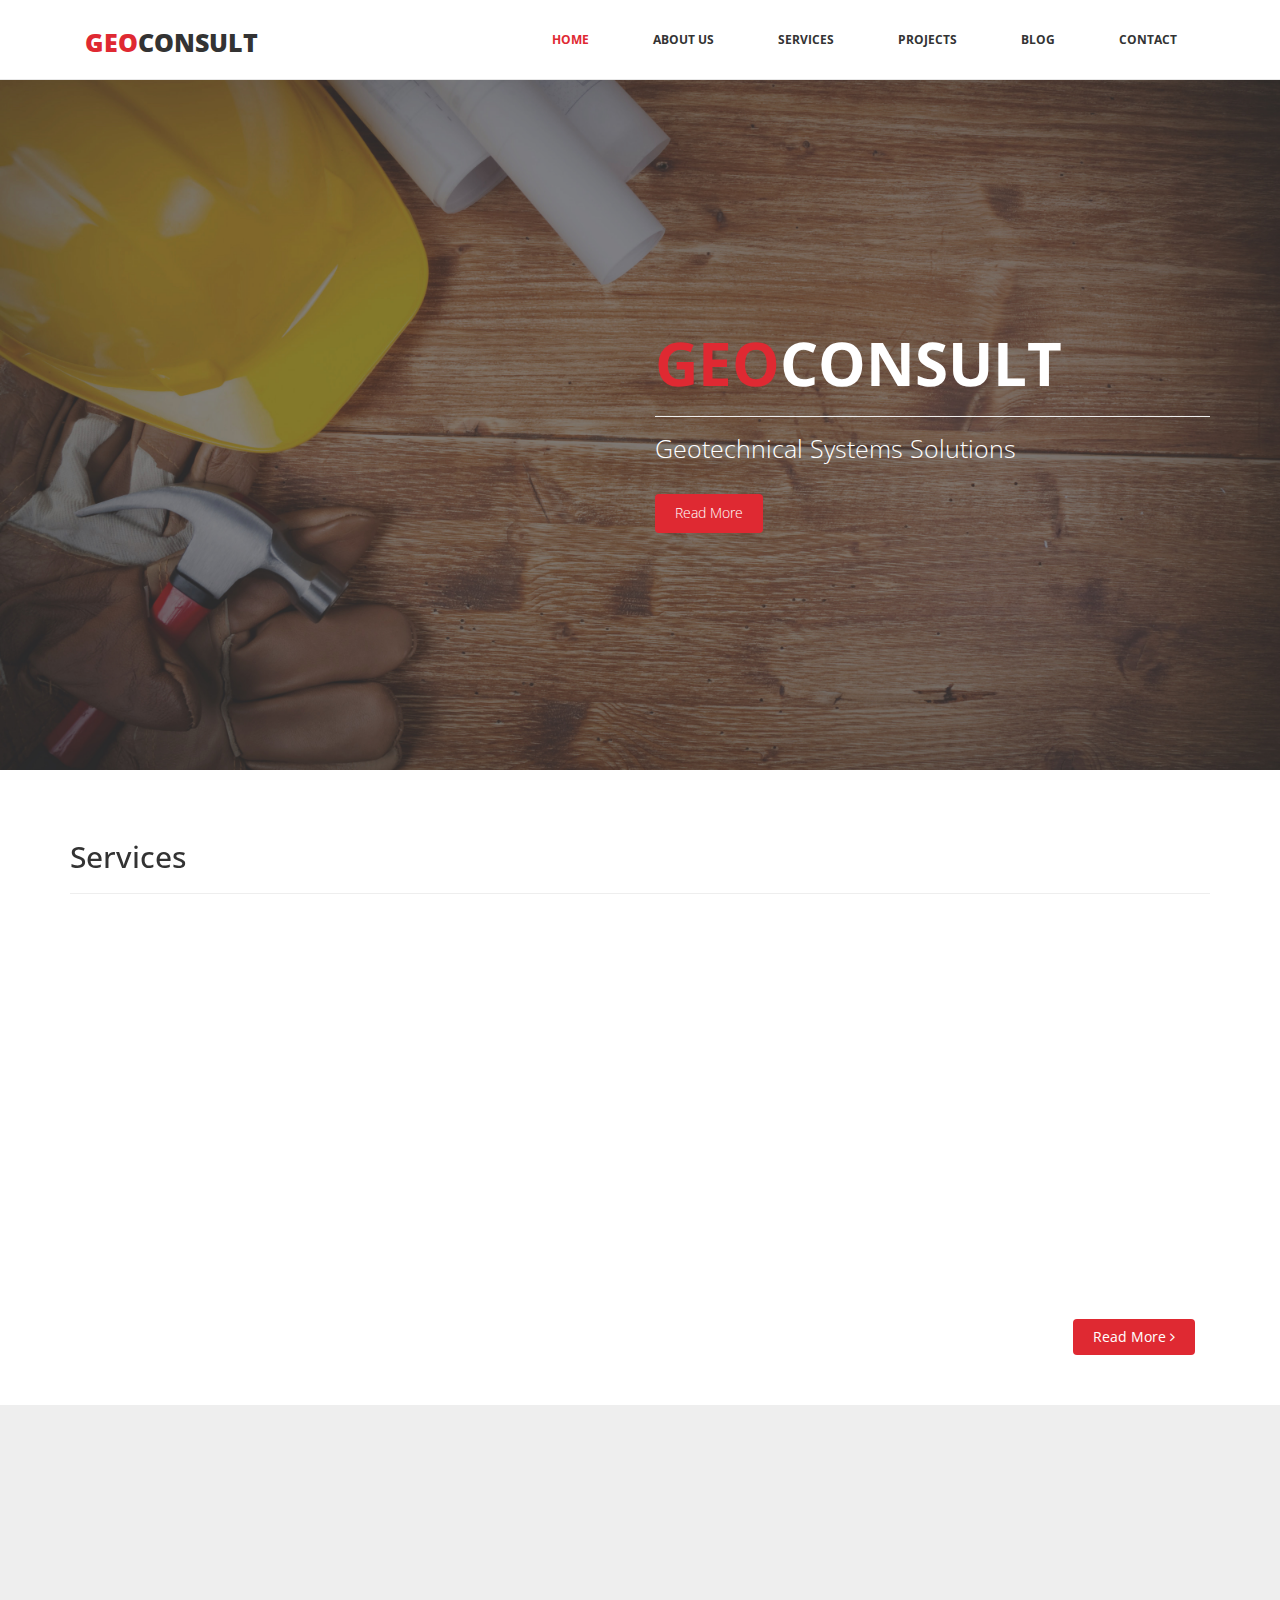
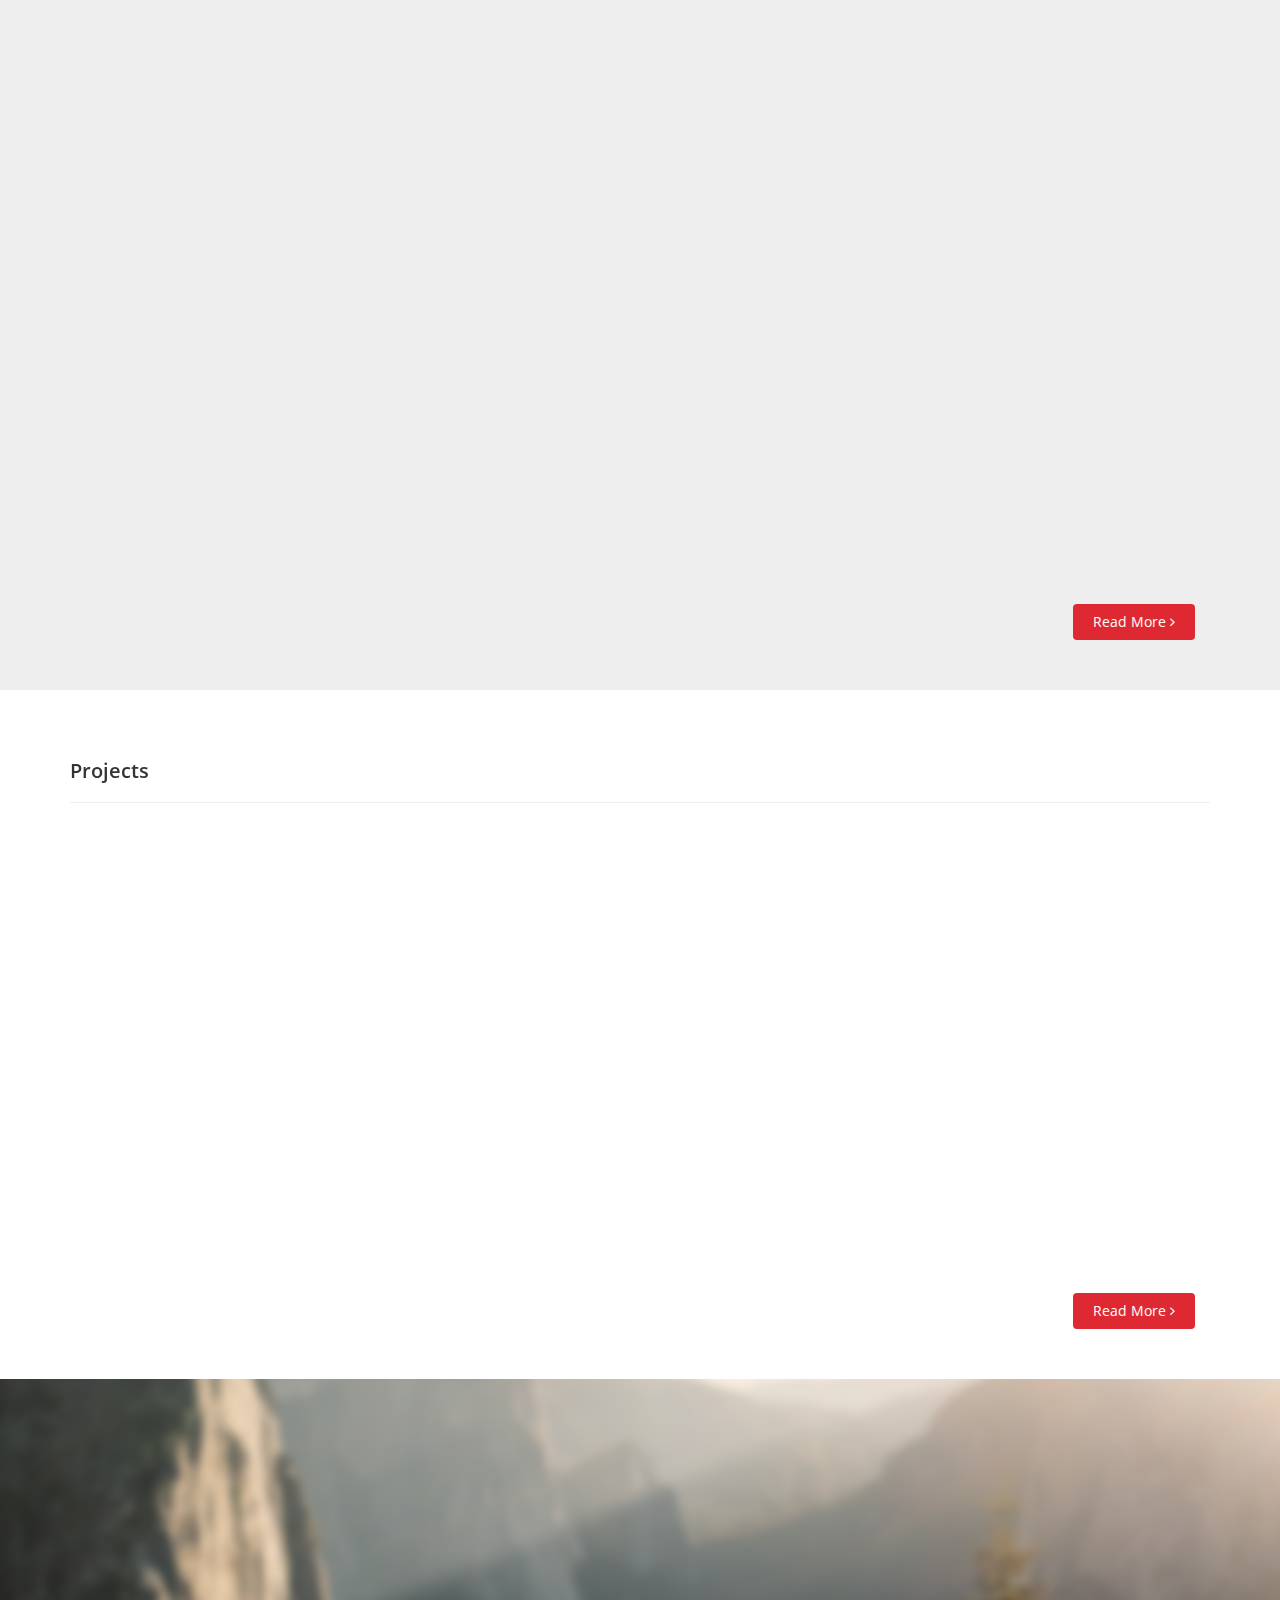
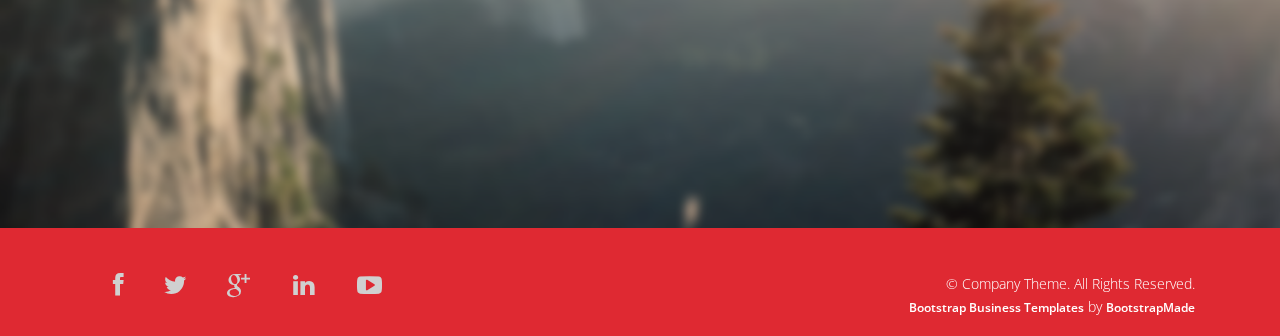
==== index.html @ 0dc8c07f "First Commit." ====
<!DOCTYPE html>
<html lang="en">

<head>
    <meta charset="utf-8">
    <meta http-equiv="X-UA-Compatible" content="IE=edge">
    <meta name="viewport" content="width=device-width, initial-scale=1">
    <title>Geo Consult</title>

    <!-- Bootstrap -->
    <link href="css/bootstrap.min.css" rel="stylesheet">
    <link rel="stylesheet" href="css/font-awesome.min.css">
    <link rel="stylesheet" href="css/animate.css">
    <link href="css/prettyPhoto.css" rel="stylesheet">
    <link href="css/style.css" rel="stylesheet"/>
    <!-- =======================================================
      Theme Name: Geo Consult
      Theme URL: https://bootstrapmade.com/company-free-html-bootstrap-template/
      Author: BootstrapMade and Cfboy
      Author URL: https://bootstrapmade.com
    ======================================================= -->
</head>

<body>
<header>
    <nav class="navbar navbar-default navbar-fixed-top" role="navigation">
        <div class="navigation">
            <div class="container">
                <div class="navbar-header">
                    <button type="button" class="navbar-toggle collapsed" data-toggle="collapse"
                            data-target=".navbar-collapse.collapse">
                        <span class="sr-only">Toggle navigation</span>
                        <span class="icon-bar"></span>
                        <span class="icon-bar"></span>
                        <span class="icon-bar"></span>
                    </button>
                    <div class="navbar-brand">
                        <a href="index.html"><h1><span>GEO</span>CONSULT</h1></a>
                    </div>
                </div>

                <div class="navbar-collapse collapse">
                    <div class="menu">
                        <ul class="nav nav-tabs" role="tablist">
                            <li role="presentation"><a href="index.html" class="active">Home</a></li>
                            <li role="presentation"><a href="about.html">About Us</a></li>
                            <li role="presentation"><a href="services.html">Services</a></li>
                            <li role="presentation"><a href="portfolio.html">Projects</a></li>
                            <li role="presentation"><a href="blog.html">Blog</a></li>
                            <li role="presentation"><a href="contact.html">Contact</a></li>
                        </ul>
                    </div>
                </div>
            </div>
        </div>
    </nav>
</header>

<section id="main-slider" class="no-margin">
    <div class="carousel slide">
        <div class="carousel-inner">
            <!--<div class="item active" style="background-image: url(images/slider/bg1.jpg)">-->
            <div class="item active" style="background-image: url(images/geoConsult/slider/constructionTable.jpg)">
                <div class="container">
                    <div class="row slide-margin">

                        <!--<div class="col-sm-6 hidden-xs animation animated-item-4">-->
                        <!--<div class="slider-img">-->
                        <!--<img src="images/slider/img3.png" class="img-responsive">-->
                        <!--</div>-->
                        <!--</div>-->
                        <div class="col-sm-offset-6 col-sm-6">
                            <div class="carousel-content">
                                <h2 class="animation animated-item-1"><span>GEO</span>CONSULT</h2>
                                <hr>
                                <p class="animation animated-item-2">Geotechnical Systems Solutions</p>
                                <a class="btn-slide animation animated-item-3 right" href="about.html">Read More</a>
                            </div>
                        </div>


                    </div>
                </div>
            </div>
            <!--/.item-->
        </div>
        <!--/.carousel-inner-->
    </div>
    <!--/.carousel-->
</section>
<!--/#main-slider-->

<div class="feature">
    <div class="container">
        <h2>Services</h2>
        <div class="text-center">
            <hr>
            <div class="col-md-3">
                <div class="hi-icon-wrap hi-icon-effect wow fadeInDown" data-wow-duration="1000ms"
                     data-wow-delay="300ms">
                    <i class="fa fa-briefcase"></i>
                    <h2>Project Management</h2>
                    <p>Quisque eu ante at tortor imperdiet gravida nec sed turpis phasellus.</p>
                </div>
            </div>
            <div class="col-md-3">
                <div class="hi-icon-wrap hi-icon-effect wow fadeInDown" data-wow-duration="1000ms"
                     data-wow-delay="600ms">
                    <i class="fa fa-laptop"></i>
                    <h2>Engineering Solutions</h2>
                    <p>Quisque eu ante at tortor imperdiet gravida nec sed turpis phasellus.</p>
                </div>
            </div>
            <div class="col-md-3">
                <div class="hi-icon-wrap hi-icon-effect wow fadeInDown" data-wow-duration="1000ms"
                     data-wow-delay="900ms">
                    <i class="fa fa-building-o"></i>
                    <h2>Field Testing</h2>
                    <p>Quisque eu ante at tortor imperdiet gravida nec sed turpis phasellus.</p>
                </div>
            </div>
            <div class="col-md-3">
                <div class="hi-icon-wrap hi-icon-effect wow fadeInDown" data-wow-duration="1000ms"
                     data-wow-delay="1200ms">
                    <i class="fa fa-flask"></i>
                    <h2>Laboratory</h2>
                    <p>Quisque eu ante at tortor imperdiet gravida nec sed turpis phasellus.</p>
                </div>
            </div>
        </div>
        <div class="text-right">
            <div class="col-md-offset-9 col-md-3">
                <a class="btn btn-primary btn-slide animation animated-item-3" href="services.html">Read More <i
                        class="fa fa-angle-right"></i></a>
            </div>
        </div>

    </div>
</div>

<div class="about">
    <div class="container">
        <div class="col-md-12 wow fadeInDown" data-wow-duration="1000ms" data-wow-delay="300ms">
            <h2>About us</h2>
            <img src="images/geoConsult/aboutUs.jpg" class="img-responsive"/>
            <p>GeoConsult, founded in 1981, provides designs and solutions to engineering problems within our areas of
                expertise,
                all related to infrastructure, geotechnical and geoenvironmental engineering. A major portion of our
                work has been conducted for contractors and developers, with extensive work for leading engineering and
                architectural firms. GeoConsult has performed work in Puerto Rico, Cuba, Haiti, Dominican republic,
                United States and British Virgin Islands, Barbados, Honduras, and the Republic of Niger, Africa.
            </p>
            <p>Our services have included geotechnical engineering desing and exploration, and infrastructure design.
                GeoConsult's approach to management of successful projects is shown by our commitment to the peer-review
                process, starting in 1984. We hope we can be part of your future successful design teams.</p>
        </div>

        <!--<div class="col-md-6 wow fadeInDown" data-wow-duration="1000ms" data-wow-delay="600ms">-->
        <!--<h2>Template built with Twitter Bootstrap</h2>-->
        <!--<p>Lorem ipsum dolor sit amet, consectetur adipiscing elit. Phasellus interdum erat libero, pulvinar-->
        <!--tincidunt leo consectetur eget. Curabitur lacinia pellentesque libero, pulvinar tincidunt leo-->
        <!--consectetur eget. Curabitur lacinia pellentesque libero,-->
        <!--pulvinar tincidunt leo consectetur eget. Curabitur lacinia pellentesque-->
        <!--<p>Lorem ipsum dolor sit amet, consectetur adipiscing elit. Phasellus interdum erat libero, pulvinar-->
        <!--tincidunt leo consectetur eget. Curabitur lacinia pellentesque libero, pulvinar tincidunt leo-->
        <!--consectetur eget. Curabitur lacinia pellentesque-->
        <!--libero, pulvinar tincidunt leo consectetur eget. Curabitur lacinia pellentesque-->
        <!--</p>-->
        <!--<p>Lorem ipsum dolor sit amet, consectetur adipiscing elit. Phasellus interdum erat libero, pulvinar-->
        <!--tincidunt leo consectetur eget. Curabitur lacinia pellentesque libero, pulvinar tincidunt leo-->
        <!--consectetur eget. Curabitur lacinia pellentesque-->
        <!--libero, pulvinar tincidunt leo consectetur eget. Curabitur lacinia pellentesque </p>-->
        <!--</div>-->
        <div class="text-right">
            <div class="col-md-offset-9 col-md-3">
                <a class="btn btn-primary btn-slide animation animated-item-3" href="about.html">Read More <i
                        class="fa fa-angle-right"></i></a>
            </div>
        </div>
    </div>
</div>

<div class="lates">
    <div class="container">

        <h2>Projects</h2>
        <hr>
        <div class="col-md-4 wow fadeInDown" data-wow-duration="1000ms" data-wow-delay="300ms">
            <img src="images/geoConsult/projects/damPicture.png" class="img-responsive"/>
            <h3>Dams</h3>
            <p><span class="year">2005-2007</span>: Investigation, design, and engineering and quality assurance services
                during construction for Rio Blanco Offstream Dam (Fill volume: 1.3Mm³)

            </p>
        </div>

        <div class="col-md-4 wow fadeInDown" data-wow-duration="1000ms" data-wow-delay="600ms">
            <img src="images/geoConsult/projects/depFoundations.png" class="img-responsive"/>
            <h3>Deep Foundations</h3>
            <p><span class="year">2002</span>: View of 60-inch drilled shafts tested to 3,200 kips with Osterberg
                cells for 2,250 kips of ultimate load. L=100 feet.

            </p>
        </div>

        <div class="col-md-4 wow fadeInDown" data-wow-duration="1000ms" data-wow-delay="900ms">
            <img src="images/geoConsult/projects/shallowFoundations.png" class="img-responsive"/>
            <h3>Shallow Foundations</h3>
            <p><span class="year">1995-1996</span>: Western Plaza, Mayaguez, Puerto Rico:
                Prefabricated vertical drains into 80' of compressible soils and horizontal drains under 15'
                permanent fill plus 15' surcharge, settlements on the order of 6 feet.

            </p>
        </div>
        <div class="text-right">
            <div class="col-md-offset-9 col-md-3">
                <a class="btn btn-primary btn-slide animation animated-item-3" href="portfolio.html">Read More <i
                        class="fa fa-angle-right"></i></a>
            </div>
        </div>
    </div>
</div>

<section id="partner">
    <div class="container">
        <div class="center wow fadeInDown">
            <h2>Our Partners</h2>
            <p>Lorem ipsum dolor sit amet, consectetur adipisicing elit, sed do eiusmod tempor incididunt ut <br> et
                dolore magna aliqua. Ut enim ad minim veniam</p>
        </div>

        <div class="partners">
            <ul>
                <li><a href="#"><img class="img-responsive wow fadeInDown" data-wow-duration="1000ms"
                                     data-wow-delay="300ms" src="images/partners/partner1.png"></a></li>
                <li><a href="#"><img class="img-responsive wow fadeInDown" data-wow-duration="1000ms"
                                     data-wow-delay="600ms" src="images/partners/partner2.png"></a></li>
                <li><a href="#"><img class="img-responsive wow fadeInDown" data-wow-duration="1000ms"
                                     data-wow-delay="900ms" src="images/partners/partner3.png"></a></li>
                <li><a href="#"><img class="img-responsive wow fadeInDown" data-wow-duration="1000ms"
                                     data-wow-delay="1200ms" src="images/partners/partner4.png"></a></li>
                <li><a href="#"><img class="img-responsive wow fadeInDown" data-wow-duration="1000ms"
                                     data-wow-delay="1500ms" src="images/partners/partner5.png"></a></li>
            </ul>
        </div>
    </div>
    <!--/.container-->
</section>
<!--/#partner-->

<!--<section id="conatcat-info">-->
    <!--<div class="container">-->
        <!--<div class="row">-->
            <!--<div class="col-sm-8">-->
                <!--<div class="media contact-info wow fadeInDown" data-wow-duration="1000ms" data-wow-delay="600ms">-->
                    <!--<div class="pull-left">-->
                        <!--<i class="fa fa-phone"></i>-->
                    <!--</div>-->
                    <!--<div class="media-body">-->
                        <!--<h2>Have a question or need a custom quote?</h2>-->
                        <!--<p>GEOCONSULT. Urb. Ind. Monterrey, Lote # 6. Puerto Nuevo, San Juan, Puerto Rico 00920.-->
                            <!--P.O. Box 362040. San Juan, Puerto Rico 00936-2040. Tels. (787) 783-3585. (787) 505-3145.-->
                            <!--(787) 397-3749. Fax: (787) 793-0410. E-mail:-->
                            <!--<a href="mailto:info@geoconsult.us" type="mail"> info@geoconsult.us</a></p>-->
                    <!--</div>-->
                <!--</div>-->
            <!--</div>-->
        <!--</div>-->
    <!--</div>-->
    <!--&lt;!&ndash;/.container&ndash;&gt;-->
<!--</section>-->
<!--/#conatcat-info-->
<footer>
    <div class="footer">
        <div class="container">
            <div class="social-icon">
                <div class="col-md-4">
                    <ul class="social-network">
                        <li><a href="#" class="fb tool-tip" title="Facebook"><i class="fa fa-facebook"></i></a></li>
                        <li><a href="#" class="twitter tool-tip" title="Twitter"><i class="fa fa-twitter"></i></a></li>
                        <li><a href="#" class="gplus tool-tip" title="Google Plus"><i class="fa fa-google-plus"></i></a>
                        </li>
                        <li><a href="#" class="linkedin tool-tip" title="Linkedin"><i class="fa fa-linkedin"></i></a>
                        </li>
                        <li><a href="#" class="ytube tool-tip" title="You Tube"><i class="fa fa-youtube-play"></i></a>
                        </li>
                    </ul>
                </div>
            </div>

            <div class="col-md-4 col-md-offset-4">
                <div class="copyright">
                    &copy; Company Theme. All Rights Reserved.
                    <div class="credits">
                        <!--
                          All the links in the footer should remain intact.
                          You can delete the links only if you purchased the pro version.
                          Licensing information: https://bootstrapmade.com/license/
                          Purchase the pro version with working PHP/AJAX contact form: https://bootstrapmade.com/buy/?theme=Company
                        -->
                        <a href="https://bootstrapmade.com/bootstrap-business-templates/">Bootstrap Business
                            Templates</a> by <a href="https://bootstrapmade.com/">BootstrapMade</a>
                    </div>
                </div>
            </div>
        </div>

        <div class="pull-right">
            <a href="#home" class="scrollup"><i class="fa fa-angle-up fa-3x"></i></a>
        </div>
    </div>
</footer>

<!-- jQuery (necessary for Bootstrap's JavaScript plugins) -->
<script src="js/jquery-2.1.1.min.js"></script>
<!-- Include all compiled plugins (below), or include individual files as needed -->
<script src="js/bootstrap.min.js"></script>
<script src="js/jquery.prettyPhoto.js"></script>
<script src="js/jquery.isotope.min.js"></script>
<script src="js/wow.min.js"></script>
<script src="js/functions.js"></script>

</body>

</html>
---- css/prettyPhoto.css ----
div.pp_default .pp_top,div.pp_default .pp_top .pp_middle,div.pp_default .pp_top .pp_left,div.pp_default .pp_top .pp_right,div.pp_default .pp_bottom,div.pp_default .pp_bottom .pp_left,div.pp_default .pp_bottom .pp_middle,div.pp_default .pp_bottom .pp_right{height:13px}
div.pp_default .pp_top .pp_left{background:url(../images/prettyPhoto/default/sprite.png) -78px -93px no-repeat}
div.pp_default .pp_top .pp_middle{background:url(../images/prettyPhoto/default/sprite_x.png) top left repeat-x}
div.pp_default .pp_top .pp_right{background:url(../images/prettyPhoto/default/sprite.png) -112px -93px no-repeat}
div.pp_default .pp_content .ppt{color:#f8f8f8}
div.pp_default .pp_content_container .pp_left{background:url(../images/prettyPhoto/default/sprite_y.png) -7px 0 repeat-y;padding-left:13px}
div.pp_default .pp_content_container .pp_right{background:url(../images/prettyPhoto/default/sprite_y.png) top right repeat-y;padding-right:13px}
div.pp_default .pp_next:hover{background:url(../images/prettyPhoto/default/sprite_next.png) center right no-repeat;cursor:pointer}
div.pp_default .pp_previous:hover{background:url(../images/prettyPhoto/default/sprite_prev.png) center left no-repeat;cursor:pointer}
div.pp_default .pp_expand{background:url(../images/prettyPhoto/default/sprite.png) 0 -29px no-repeat;cursor:pointer;width:28px;height:28px}
div.pp_default .pp_expand:hover{background:url(../images/prettyPhoto/default/sprite.png) 0 -56px no-repeat;cursor:pointer}
div.pp_default .pp_contract{background:url(../images/prettyPhoto/default/sprite.png) 0 -84px no-repeat;cursor:pointer;width:28px;height:28px}
div.pp_default .pp_contract:hover{background:url(../images/prettyPhoto/default/sprite.png) 0 -113px no-repeat;cursor:pointer}
div.pp_default .pp_close{width:30px;height:30px;background:url(../images/prettyPhoto/default/sprite.png) 2px 1px no-repeat;cursor:pointer}
div.pp_default .pp_gallery ul li a{background:url(../images/prettyPhoto/default/default_thumb.png) center center #f8f8f8;border:1px solid #aaa}
div.pp_default .pp_social{margin-top:7px}
div.pp_default .pp_gallery a.pp_arrow_previous,div.pp_default .pp_gallery a.pp_arrow_next{position:static;left:auto}
div.pp_default .pp_nav .pp_play,div.pp_default .pp_nav .pp_pause{background:url(../images/prettyPhoto/default/sprite.png) -51px 1px no-repeat;height:30px;width:30px}
div.pp_default .pp_nav .pp_pause{background-position:-51px -29px}
div.pp_default a.pp_arrow_previous,div.pp_default a.pp_arrow_next{background:url(../images/prettyPhoto/default/sprite.png) -31px -3px no-repeat;height:20px;width:20px;margin:4px 0 0}
div.pp_default a.pp_arrow_next{left:52px;background-position:-82px -3px}
div.pp_default .pp_content_container .pp_details{margin-top:5px}
div.pp_default .pp_nav{clear:none;height:30px;width:110px;position:relative}
div.pp_default .pp_nav .currentTextHolder{font-family:Georgia;font-style:italic;color:#999;font-size:11px;left:75px;line-height:25px;position:absolute;top:2px;margin:0;padding:0 0 0 10px}
div.pp_default .pp_close:hover,div.pp_default .pp_nav .pp_play:hover,div.pp_default .pp_nav .pp_pause:hover,div.pp_default .pp_arrow_next:hover,div.pp_default .pp_arrow_previous:hover{opacity:0.7}
div.pp_default .pp_description{font-size:11px;font-weight:700;line-height:14px;margin:5px 50px 5px 0}
div.pp_default .pp_bottom .pp_left{background:url(../images/prettyPhoto/default/sprite.png) -78px -127px no-repeat}
div.pp_default .pp_bottom .pp_middle{background:url(../images/prettyPhoto/default/sprite_x.png) bottom left repeat-x}
div.pp_default .pp_bottom .pp_right{background:url(../images/prettyPhoto/default/sprite.png) -112px -127px no-repeat}
div.pp_default .pp_loaderIcon{background:url(../images/prettyPhoto/default/loader.gif) center center no-repeat}
div.light_rounded .pp_top .pp_left{background:url(../images/prettyPhoto/light_rounded/sprite.png) -88px -53px no-repeat}
div.light_rounded .pp_top .pp_right{background:url(../images/prettyPhoto/light_rounded/sprite.png) -110px -53px no-repeat}
div.light_rounded .pp_next:hover{background:url(../images/prettyPhoto/light_rounded/btnNext.png) center right no-repeat;cursor:pointer}
div.light_rounded .pp_previous:hover{background:url(../images/prettyPhoto/light_rounded/btnPrevious.png) center left no-repeat;cursor:pointer}
div.light_rounded .pp_expand{background:url(../images/prettyPhoto/light_rounded/sprite.png) -31px -26px no-repeat;cursor:pointer}
div.light_rounded .pp_expand:hover{background:url(../images/prettyPhoto/light_rounded/sprite.png) -31px -47px no-repeat;cursor:pointer}
div.light_rounded .pp_contract{background:url(../images/prettyPhoto/light_rounded/sprite.png) 0 -26px no-repeat;cursor:pointer}
div.light_rounded .pp_contract:hover{background:url(../images/prettyPhoto/light_rounded/sprite.png) 0 -47px no-repeat;cursor:pointer}
div.light_rounded .pp_close{width:75px;height:22px;background:url(../images/prettyPhoto/light_rounded/sprite.png) -1px -1px no-repeat;cursor:pointer}
div.light_rounded .pp_nav .pp_play{background:url(../images/prettyPhoto/light_rounded/sprite.png) -1px -100px no-repeat;height:15px;width:14px}
div.light_rounded .pp_nav .pp_pause{background:url(../images/prettyPhoto/light_rounded/sprite.png) -24px -100px no-repeat;height:15px;width:14px}
div.light_rounded .pp_arrow_previous{background:url(../images/prettyPhoto/light_rounded/sprite.png) 0 -71px no-repeat}
div.light_rounded .pp_arrow_next{background:url(../images/prettyPhoto/light_rounded/sprite.png) -22px -71px no-repeat}
div.light_rounded .pp_bottom .pp_left{background:url(../images/prettyPhoto/light_rounded/sprite.png) -88px -80px no-repeat}
div.light_rounded .pp_bottom .pp_right{background:url(../images/prettyPhoto/light_rounded/sprite.png) -110px -80px no-repeat}
div.dark_rounded .pp_top .pp_left{background:url(../images/prettyPhoto/dark_rounded/sprite.png) -88px -53px no-repeat}
div.dark_rounded .pp_top .pp_right{background:url(../images/prettyPhoto/dark_rounded/sprite.png) -110px -53px no-repeat}
div.dark_rounded .pp_content_container .pp_left{background:url(../images/prettyPhoto/dark_rounded/contentPattern.png) top left repeat-y}
div.dark_rounded .pp_content_container .pp_right{background:url(../images/prettyPhoto/dark_rounded/contentPattern.png) top right repeat-y}
div.dark_rounded .pp_next:hover{background:url(../images/prettyPhoto/dark_rounded/btnNext.png) center right no-repeat;cursor:pointer}
div.dark_rounded .pp_previous:hover{background:url(../images/prettyPhoto/dark_rounded/btnPrevious.png) center left no-repeat;cursor:pointer}
div.dark_rounded .pp_expand{background:url(../images/prettyPhoto/dark_rounded/sprite.png) -31px -26px no-repeat;cursor:pointer}
div.dark_rounded .pp_expand:hover{background:url(../images/prettyPhoto/dark_rounded/sprite.png) -31px -47px no-repeat;cursor:pointer}
div.dark_rounded .pp_contract{background:url(../images/prettyPhoto/dark_rounded/sprite.png) 0 -26px no-repeat;cursor:pointer}
div.dark_rounded .pp_contract:hover{background:url(../images/prettyPhoto/dark_rounded/sprite.png) 0 -47px no-repeat;cursor:pointer}
div.dark_rounded .pp_close{width:75px;height:22px;background:url(../images/prettyPhoto/dark_rounded/sprite.png) -1px -1px no-repeat;cursor:pointer}
div.dark_rounded .pp_description{margin-right:85px;color:#fff}
div.dark_rounded .pp_nav .pp_play{background:url(../images/prettyPhoto/dark_rounded/sprite.png) -1px -100px no-repeat;height:15px;width:14px}
div.dark_rounded .pp_nav .pp_pause{background:url(../images/prettyPhoto/dark_rounded/sprite.png) -24px -100px no-repeat;height:15px;width:14px}
div.dark_rounded .pp_arrow_previous{background:url(../images/prettyPhoto/dark_rounded/sprite.png) 0 -71px no-repeat}
div.dark_rounded .pp_arrow_next{background:url(../images/prettyPhoto/dark_rounded/sprite.png) -22px -71px no-repeat}
div.dark_rounded .pp_bottom .pp_left{background:url(../images/prettyPhoto/dark_rounded/sprite.png) -88px -80px no-repeat}
div.dark_rounded .pp_bottom .pp_right{background:url(../images/prettyPhoto/dark_rounded/sprite.png) -110px -80px no-repeat}
div.dark_rounded .pp_loaderIcon{background:url(../images/prettyPhoto/dark_rounded/loader.gif) center center no-repeat}
div.dark_square .pp_left,div.dark_square .pp_middle,div.dark_square .pp_right,div.dark_square .pp_content{background:#000}
div.dark_square .pp_description{color:#fff;margin:0 85px 0 0}
div.dark_square .pp_loaderIcon{background:url(../images/prettyPhoto/dark_square/loader.gif) center center no-repeat}
div.dark_square .pp_expand{background:url(../images/prettyPhoto/dark_square/sprite.png) -31px -26px no-repeat;cursor:pointer}
div.dark_square .pp_expand:hover{background:url(../images/prettyPhoto/dark_square/sprite.png) -31px -47px no-repeat;cursor:pointer}
div.dark_square .pp_contract{background:url(../images/prettyPhoto/dark_square/sprite.png) 0 -26px no-repeat;cursor:pointer}
div.dark_square .pp_contract:hover{background:url(../images/prettyPhoto/dark_square/sprite.png) 0 -47px no-repeat;cursor:pointer}
div.dark_square .pp_close{width:75px;height:22px;background:url(../images/prettyPhoto/dark_square/sprite.png) -1px -1px no-repeat;cursor:pointer}
div.dark_square .pp_nav{clear:none}
div.dark_square .pp_nav .pp_play{background:url(../images/prettyPhoto/dark_square/sprite.png) -1px -100px no-repeat;height:15px;width:14px}
div.dark_square .pp_nav .pp_pause{background:url(../images/prettyPhoto/dark_square/sprite.png) -24px -100px no-repeat;height:15px;width:14px}
div.dark_square .pp_arrow_previous{background:url(../images/prettyPhoto/dark_square/sprite.png) 0 -71px no-repeat}
div.dark_square .pp_arrow_next{background:url(../images/prettyPhoto/dark_square/sprite.png) -22px -71px no-repeat}
div.dark_square .pp_next:hover{background:url(../images/prettyPhoto/dark_square/btnNext.png) center right no-repeat;cursor:pointer}
div.dark_square .pp_previous:hover{background:url(../images/prettyPhoto/dark_square/btnPrevious.png) center left no-repeat;cursor:pointer}
div.light_square .pp_expand{background:url(../images/prettyPhoto/light_square/sprite.png) -31px -26px no-repeat;cursor:pointer}
div.light_square .pp_expand:hover{background:url(../images/prettyPhoto/light_square/sprite.png) -31px -47px no-repeat;cursor:pointer}
div.light_square .pp_contract{background:url(../images/prettyPhoto/light_square/sprite.png) 0 -26px no-repeat;cursor:pointer}
div.light_square .pp_contract:hover{background:url(../images/prettyPhoto/light_square/sprite.png) 0 -47px no-repeat;cursor:pointer}
div.light_square .pp_close{width:75px;height:22px;background:url(../images/prettyPhoto/light_square/sprite.png) -1px -1px no-repeat;cursor:pointer}
div.light_square .pp_nav .pp_play{background:url(../images/prettyPhoto/light_square/sprite.png) -1px -100px no-repeat;height:15px;width:14px}
div.light_square .pp_nav .pp_pause{background:url(../images/prettyPhoto/light_square/sprite.png) -24px -100px no-repeat;height:15px;width:14px}
div.light_square .pp_arrow_previous{background:url(../images/prettyPhoto/light_square/sprite.png) 0 -71px no-repeat}
div.light_square .pp_arrow_next{background:url(../images/prettyPhoto/light_square/sprite.png) -22px -71px no-repeat}
div.light_square .pp_next:hover{background:url(../images/prettyPhoto/light_square/btnNext.png) center right no-repeat;cursor:pointer}
div.light_square .pp_previous:hover{background:url(../images/prettyPhoto/light_square/btnPrevious.png) center left no-repeat;cursor:pointer}
div.facebook .pp_top .pp_left{background:url(../images/prettyPhoto/facebook/sprite.png) -88px -53px no-repeat}
div.facebook .pp_top .pp_middle{background:url(../images/prettyPhoto/facebook/contentPatternTop.png) top left repeat-x}
div.facebook .pp_top .pp_right{background:url(../images/prettyPhoto/facebook/sprite.png) -110px -53px no-repeat}
div.facebook .pp_content_container .pp_left{background:url(../images/prettyPhoto/facebook/contentPatternLeft.png) top left repeat-y}
div.facebook .pp_content_container .pp_right{background:url(../images/prettyPhoto/facebook/contentPatternRight.png) top right repeat-y}
div.facebook .pp_expand{background:url(../images/prettyPhoto/facebook/sprite.png) -31px -26px no-repeat;cursor:pointer}
div.facebook .pp_expand:hover{background:url(../images/prettyPhoto/facebook/sprite.png) -31px -47px no-repeat;cursor:pointer}
div.facebook .pp_contract{background:url(../images/prettyPhoto/facebook/sprite.png) 0 -26px no-repeat;cursor:pointer}
div.facebook .pp_contract:hover{background:url(../images/prettyPhoto/facebook/sprite.png) 0 -47px no-repeat;cursor:pointer}
div.facebook .pp_close{width:22px;height:22px;background:url(../images/prettyPhoto/facebook/sprite.png) -1px -1px no-repeat;cursor:pointer}
div.facebook .pp_description{margin:0 37px 0 0}
div.facebook .pp_loaderIcon{background:url(../images/prettyPhoto/facebook/loader.gif) center center no-repeat}
div.facebook .pp_arrow_previous{background:url(../images/prettyPhoto/facebook/sprite.png) 0 -71px no-repeat;height:22px;margin-top:0;width:22px}
div.facebook .pp_arrow_previous.disabled{background-position:0 -96px;cursor:default}
div.facebook .pp_arrow_next{background:url(../images/prettyPhoto/facebook/sprite.png) -32px -71px no-repeat;height:22px;margin-top:0;width:22px}
div.facebook .pp_arrow_next.disabled{background-position:-32px -96px;cursor:default}
div.facebook .pp_nav{margin-top:0}
div.facebook .pp_nav p{font-size:15px;padding:0 3px 0 4px}
div.facebook .pp_nav .pp_play{background:url(../images/prettyPhoto/facebook/sprite.png) -1px -123px no-repeat;height:22px;width:22px}
div.facebook .pp_nav .pp_pause{background:url(../images/prettyPhoto/facebook/sprite.png) -32px -123px no-repeat;height:22px;width:22px}
div.facebook .pp_next:hover{background:url(../images/prettyPhoto/facebook/btnNext.png) center right no-repeat;cursor:pointer}
div.facebook .pp_previous:hover{background:url(../images/prettyPhoto/facebook/btnPrevious.png) center left no-repeat;cursor:pointer}
div.facebook .pp_bottom .pp_left{background:url(../images/prettyPhoto/facebook/sprite.png) -88px -80px no-repeat}
div.facebook .pp_bottom .pp_middle{background:url(../images/prettyPhoto/facebook/contentPatternBottom.png) top left repeat-x}
div.facebook .pp_bottom .pp_right{background:url(../images/prettyPhoto/facebook/sprite.png) -110px -80px no-repeat}
div.pp_pic_holder a:focus{outline:none}
div.pp_overlay{background:#000;display:none;left:0;position:absolute;top:0;width:100%;z-index:9500}
div.pp_pic_holder{display:none;position:absolute;width:100px;z-index:10000}
.pp_content{height:40px;min-width:40px}
* html .pp_content{width:40px}
.pp_content_container{position:relative;text-align:left;width:100%}
.pp_content_container .pp_left{padding-left:20px}
.pp_content_container .pp_right{padding-right:20px}
.pp_content_container .pp_details{float:left;margin:10px 0 2px}
.pp_description{display:none;margin:0}
.pp_social{float:left;margin:0}
.pp_social .facebook{float:left;margin-left:5px;width:55px;overflow:hidden}
.pp_social .twitter{float:left}
.pp_nav{clear:right;float:left;margin:3px 10px 0 0}
.pp_nav p{float:left;white-space:nowrap;margin:2px 4px}
.pp_nav .pp_play,.pp_nav .pp_pause{float:left;margin-right:4px;text-indent:-10000px}
a.pp_arrow_previous,a.pp_arrow_next{display:block;float:left;height:15px;margin-top:3px;overflow:hidden;text-indent:-10000px;width:14px}
.pp_hoverContainer{position:absolute;top:0;width:100%;z-index:2000}
.pp_gallery{display:none;left:50%;margin-top:-50px;position:absolute;z-index:10000}
.pp_gallery div{float:left;overflow:hidden;position:relative}
.pp_gallery ul{float:left;height:35px;position:relative;white-space:nowrap;margin:0 0 0 5px;padding:0}
.pp_gallery ul a{border:1px rgba(0,0,0,0.5) solid;display:block;float:left;height:33px;overflow:hidden}
.pp_gallery ul a img{border:0}
.pp_gallery li{display:block;float:left;margin:0 5px 0 0;padding:0}
.pp_gallery li.default a{background:url(../images/prettyPhoto/facebook/default_thumbnail.gif) 0 0 no-repeat;display:block;height:33px;width:50px}
.pp_gallery .pp_arrow_previous,.pp_gallery .pp_arrow_next{margin-top:7px!important}
a.pp_next{background:url(../images/prettyPhoto/light_rounded/btnNext.png) 10000px 10000px no-repeat;display:block;float:right;height:100%;text-indent:-10000px;width:49%}
a.pp_previous{background:url(../images/prettyPhoto/light_rounded/btnNext.png) 10000px 10000px no-repeat;display:block;float:left;height:100%;text-indent:-10000px;width:49%}
a.pp_expand,a.pp_contract{cursor:pointer;display:none;height:20px;position:absolute;right:30px;text-indent:-10000px;top:10px;width:20px;z-index:20000}
a.pp_close{position:absolute;right:0;top:0;display:block;line-height:22px;text-indent:-10000px}
.pp_loaderIcon{display:block;height:24px;left:50%;position:absolute;top:50%;width:24px;margin:-12px 0 0 -12px}
#pp_full_res{line-height:1!important}
#pp_full_res .pp_inline{text-align:left}
#pp_full_res .pp_inline p{margin:0 0 15px}
div.ppt{color:#fff;display:none;font-size:17px;z-index:9999;margin:0 0 5px 15px}
div.pp_default .pp_content,div.light_rounded .pp_content{background-color:#fff}
div.pp_default #pp_full_res .pp_inline,div.light_rounded .pp_content .ppt,div.light_rounded #pp_full_res .pp_inline,div.light_square .pp_content .ppt,div.light_square #pp_full_res .pp_inline,div.facebook .pp_content .ppt,div.facebook #pp_full_res .pp_inline{color:#000}
div.pp_default .pp_gallery ul li a:hover,div.pp_default .pp_gallery ul li.selected a,.pp_gallery ul a:hover,.pp_gallery li.selected a{border-color:#fff}
div.pp_default .pp_details,div.light_rounded .pp_details,div.dark_rounded .pp_details,div.dark_square .pp_details,div.light_square .pp_details,div.facebook .pp_details{position:relative}
div.light_rounded .pp_top .pp_middle,div.light_rounded .pp_content_container .pp_left,div.light_rounded .pp_content_container .pp_right,div.light_rounded .pp_bottom .pp_middle,div.light_square .pp_left,div.light_square .pp_middle,div.light_square .pp_right,div.light_square .pp_content,div.facebook .pp_content{background:#fff}
div.light_rounded .pp_description,div.light_square .pp_description{margin-right:85px}
div.light_rounded .pp_gallery a.pp_arrow_previous,div.light_rounded .pp_gallery a.pp_arrow_next,div.dark_rounded .pp_gallery a.pp_arrow_previous,div.dark_rounded .pp_gallery a.pp_arrow_next,div.dark_square .pp_gallery a.pp_arrow_previous,div.dark_square .pp_gallery a.pp_arrow_next,div.light_square .pp_gallery a.pp_arrow_previous,div.light_square .pp_gallery a.pp_arrow_next{margin-top:12px!important}
div.light_rounded .pp_arrow_previous.disabled,div.dark_rounded .pp_arrow_previous.disabled,div.dark_square .pp_arrow_previous.disabled,div.light_square .pp_arrow_previous.disabled{background-position:0 -87px;cursor:default}
div.light_rounded .pp_arrow_next.disabled,div.dark_rounded .pp_arrow_next.disabled,div.dark_square .pp_arrow_next.disabled,div.light_square .pp_arrow_next.disabled{background-position:-22px -87px;cursor:default}
div.light_rounded .pp_loaderIcon,div.light_square .pp_loaderIcon{background:url(../images/prettyPhoto/light_rounded/loader.gif) center center no-repeat}
div.dark_rounded .pp_top .pp_middle,div.dark_rounded .pp_content,div.dark_rounded .pp_bottom .pp_middle{background:url(../images/prettyPhoto/dark_rounded/contentPattern.png) top left repeat}
div.dark_rounded .currentTextHolder,div.dark_square .currentTextHolder{color:#c4c4c4}
div.dark_rounded #pp_full_res .pp_inline,div.dark_square #pp_full_res .pp_inline{color:#fff}
.pp_top,.pp_bottom{height:20px;position:relative}
* html .pp_top,* html .pp_bottom{padding:0 20px}
.pp_top .pp_left,.pp_bottom .pp_left{height:20px;left:0;position:absolute;width:20px}
.pp_top .pp_middle,.pp_bottom .pp_middle{height:20px;left:20px;position:absolute;right:20px}
* html .pp_top .pp_middle,* html .pp_bottom .pp_middle{left:0;position:static}
.pp_top .pp_right,.pp_bottom .pp_right{height:20px;left:auto;position:absolute;right:0;top:0;width:20px}
.pp_fade,.pp_gallery li.default a img{display:none}
---- css/style.css ----
/*
    Theme Name: Company
    Theme URL: https://bootstrapmade.com/company-free-html-bootstrap-template/
    Author: BootstrapMade
    Author URL: https://bootstrapmade.com
*/
/* ==== Google font ==== */
@import url(https://fonts.googleapis.com/css?family=Open+Sans:400,300,700,600);
@import url('font-awesome.css');
/* ==== overwrite bootstrap standard ==== */
@import url('animate.css');

body {
    font-family: 'Open Sans', Arial, sans-serif;
    font-size: 14px;
    font-weight: 300;
    line-height: 1.6em;
    color: #fff;
    background-color: #fff;
    overflow-x: hidden;
}

h1, h2, h3, h4, h5, h6 {
    color: #333;
    line-height: 1.1em;
}

p {
    color: #333;
    font-size: 13px;
}

p span {
    color: #df2932;
}

span.color {
    color: #df2932;
}

a {
    text-decoration: none;
    transition: all 0.1s ease-in-out;
    -moz-transition: all 0.1s ease-in-out;
    -webkit-transition: all 0.1s ease-in-out;
    -o-transition: all 0.1s ease-in-out;
    outline: none;
    color: #333;
}

a:hover {
    text-decoration: none;
    color: #eee;
}
.color{
    color: #df2932;
}
.color:hover{
    color: #951d25;
}
.btn-primary {
    padding: 8px 20px;
    background: #df2932;
    color: #fff;
    border-radius: 4px;
    border: none;
    margin-top: 10px;
}

.text-center h2 {
    margin-bottom: 30px;
}

.text-center p {
    margin-bottom: 50px;
    color: #333;
}

hr.hrCustom {
    border-color: #df2932;
}

.btn-default {
    color: #333;
    background-color: #fff;
    border-color: #fff;
    text-transform: uppercase;
    font-size: 18px;
    border-radius: 30px;
    margin-left: -10px;
}

#breadcrumb {
    background-color: #df2932;
    margin-top: -20px;
}

.breadcrumb {
    list-style: none;
    background-color: #df2932;
    border-radius: 0px;
    padding: 3px 10px;
}

.breadcrumb li {
    text-transform: uppercase;
    margin-top: 125px;
    font-weight: 600;
}

/*===========================
  Menu and Navigation
============================ */
.navigation {
    background-color: #fff;
    padding: 0;
}

.navbar-brand h1 {
    margin-top: 9px;
    padding-top: 5px;
    float: left;
    font-size: 25px;
    color: #333;
    text-transform: uppercase;
    font-weight: 900;
}

.navbar-brand h5 {
    margin-top: 9px;
    padding-top: 5px;
    float: left;
    font-size: 15px;
    color: #333;
    font-weight: 900;
}

.navbar-brand h1 span {
    color: #df2932;
}

.menu {
    font-size: 12px;
    float: right;
    text-transform: uppercase;
    font-weight: 700;
}

.menu ul.nav-tabs li {
    color: #000;
}

.nav-tabs {
    border-bottom: 0;
}

.nav-tabs > li {
    float: left;
    margin-bottom: 0;
}

.nav-tabs > li > a {
    border-radius: 0;
    color: #333;
    padding: 30px;
}

.nav-tabs > li > a:hover {
    color: #df2932;
    border-color: #fff #fff #fff;
    border-radius: 0;
    background-color: #fff;
    transition: all 0.3s ease-in-out;
    -moz-transition: all 0.3s ease-in-out;
    -webkit-transition: all 0.3s ease-in-out;
    -o-transition: all 0.3s ease-in-out;
}

.nav-tabs > li > a.active {
    color: #df2932;
    border-radius: 0;
    transition: all 0.3s ease-in-out;
    -moz-transition: all 0.3s ease-in-out;
    -webkit-transition: all 0.3s ease-in-out;
    -o-transition: all 0.3s ease-in-out;
}

@media (max-width: 768px) {
    .navbar-brand {
        padding-top: 6px;
    }

    .navbar-brand h1 {
        margin-top: 0;
    }

    .nav-tabs > li {
        float: none;
        display: block;
    }

    .menu {
        position: absolute;
        left: 0;
        right: 0;
        background: #fff;
        height: auto;
    }

    .nav-tabs > li > a {
        padding: 15px 15px;
        border-bottom: 1px solid #f3f3f3;
    }

    .nav-tabs > li > a:hover {
        border-color: #f3f3f3;
    }
}

/*===========================
  slider
============================ */
#main-slider {
    margin-top: 40px;
}

#main-slider {
    position: relative;
}

.no-margin {
    margin: 0;
    padding: 0;
}

#main-slider .carousel .carousel-content {
    margin-top: 150px;
}

#main-slider .carousel .slide-margin {
    margin-top: 140px;
}

#main-slider .carousel h2 {
    color: #fff;
    text-transform: uppercase;
    font-size: 60px;
    font-weight: 700;
}

#main-slider .carousel h2 span {
    color: #df2932;
}

#main-slider .carousel h2 span span {
    color: #000;
}

#main-slider .carousel p {
    /*color: #ddd;*/
    color: #fff;
    font-size: 25px;
}

#main-slider .carousel .btn-slide {
    padding: 8px 20px;
    background: #df2932;
    color: #fff;
    border-radius: 4px;
    margin-top: 25px;
    display: inline-block;
}

#main-slider .carousel .slider-img {
    text-align: right;
    position: absolute;
}

#main-slider .carousel .item {
    background-position: 50%;
    background-repeat: no-repeat;
    background-size: cover;
    left: 0 !important;
    opacity: 0;
    top: 0;
    position: absolute;
    width: 100%;
    display: block !important;
    height: 730px;
    -webkit-transition: opacity ease-in-out 500ms;
    -moz-transition: opacity ease-in-out 500ms;
    -o-transition: opacity ease-in-out 500ms;
    transition: opacity ease-in-out 500ms;
}

#main-slider .carousel .item:first-child {
    top: auto;
    position: relative;
}

#main-slider .carousel .item.active {
    opacity: 1;
    -webkit-transition: opacity ease-in-out 500ms;
    -moz-transition: opacity ease-in-out 500ms;
    -o-transition: opacity ease-in-out 500ms;
    transition: opacity ease-in-out 500ms;
    z-index: 1;
}

#main-slider .active .animation.animated-item-1 {
    -webkit-animation: fadeInUp 300ms linear 300ms both;
    -moz-animation: fadeInUp 300ms linear 300ms both;
    -o-animation: fadeInUp 300ms linear 300ms both;
    -ms-animation: fadeInUp 300ms linear 300ms both;
    animation: fadeInUp 300ms linear 300ms both;
}

#main-slider .active .animation.animated-item-2 {
    -webkit-animation: fadeInUp 300ms linear 600ms both;
    -moz-animation: fadeInUp 300ms linear 600ms both;
    -o-animation: fadeInUp 300ms linear 600ms both;
    -ms-animation: fadeInUp 300ms linear 600ms both;
    animation: fadeInUp 300ms linear 600ms both;
}

#main-slider .active .animation.animated-item-3 {
    -webkit-animation: fadeInUp 300ms linear 900ms both;
    -moz-animation: fadeInUp 300ms linear 900ms both;
    -o-animation: fadeInUp 300ms linear 900ms both;
    -ms-animation: fadeInUp 300ms linear 900ms both;
    animation: fadeInUp 300ms linear 900ms both;
}

#main-slider .active .animation.animated-item-4 {
    -webkit-animation: fadeInUp 300ms linear 1200ms both;
    -moz-animation: fadeInUp 300ms linear 1200ms both;
    -o-animation: fadeInUp 300ms linear 1200ms both;
    -ms-animation: fadeInUp 300ms linear 1200ms both;
    animation: fadeInUp 300ms linear 1200ms both;
}

@media (max-width: 768px) {
    #main-slider .carousel .carousel-content {
        margin-top: 40px;
        text-align: center;
    }

    #main-slider .carousel .slide-margin {
        margin-top: 40px;
    }

    #main-slider .carousel p {
        color: #fff;
        font-size: 18px;
        line-height: 24px;
    }

}

.feature {
    padding: 50px;
}

.feature .text-center i {
    font-size: 40px;
    margin-top: 70px;
    margin-bottom: 30px;
    color: #fff;
    padding: 50px;
    background: #df2932;
    border-radius: 50%;
}

.text-center h1 {
    margin-top: 20px;
    margin-bottom: 20px;
    text-transform: uppercase;
    color: #df2932;
}

.text-center h2 {
    margin-top: 20px;
    margin-bottom: 20px;
    text-transform: uppercase;
    font-size: 18px;
    color: #df2932;
}

.hi-icon-effect i.fa:hover {
    background: #fff;
    color: #df2932;
    -webkit-transition: color 300ms, background-color 300ms;
    -moz-transition: color 300ms, background-color 300ms;
    -o-transition: color 300ms, background-color 300ms;
    transition: color 300ms, background-color 300ms;
}

#partner {
    background: url(../images/partners/partner_bg.png) 50% 50% no-repeat;
    background-size: cover;
}

#partner {
    color: #fff;
    text-align: center;
    padding: 100px;
}

#partner h2 {
    color: #fff;
    font-size: 30px;
    font-weight: 600;
}

#partner p {
    color: #fff;
    font-size: 20px;

}

.partners ul {
    list-style: none;
    margin: 0;
    padding: 0;
}

.partners ul li {
    display: inline-block;
    float: left;
    width: 20%;
}

.partners ul li a img {
    margin-top: 50px;
}

#conatcat-info {
    background: #fff url(../images/contact.png) no-repeat 90% 0;
    padding: 30px 0;
}

.contact-info i {
    width: 60px;
    height: 60px;
    font-size: 40px;
    line-height: 60px;
    color: #fff;
    background: #000;
    text-align: center;
    border-radius: 6px;
}

.contact-info h2 {
    margin-top: 0;
    color: #000;
}

.contact-info {
    color: #000;
}

/* --- about us --- */
.aboutus {
    padding: 50px;
}

.aboutus img {
    border-radius: 6px;
}

.aboutus h3 {
    margin-bottom: 30px;
    font-weight: 800;
}

.aboutus h4 {
    margin-top: 20px;
    margin-bottom: 20px;
    font-weight: 700;
}

.companyInfo h4 {
    margin: 20px 0;
}

ul.objectives, ul.description {
    list-style:none;
    /*margin-top:20px;*/
    padding: 0;
    transition: all 0.3s ease-in-out;
    -moz-transition: all 0.3s ease-in-out;
    -webkit-transition: all 0.3s ease-in-out;
    -o-transition: all 0.3s ease-in-out;
}

ul.objectives li, ul.description li {
    margin: 0 18px;
    font-size: 13px;
    color: #000;
}

.objectives li:hover, .description li:hover {
    color: #db3615;
}

ul.objectives li i, ul.description li i {
    color: #db3615;
    font-size: 13px !important;
}

.skill h2 {
    margin-top: -10px;
    margin-bottom: 25px;
}

.progress-wrap {
    position: relative;
}

.progress .color1,
.progress .color1 .bar-width {
    background: #2d7da4;
}

.progress .color2,
.progress .color2 .bar-width {
    background: #6aa42f;
}

.progress .color3,
.progress .color3 .bar-width {
    background: #ffcc33;
}

.progress .color4,
.progress .color4 .bar-width {
    background: #db3615;
}

.progress,
.progress-bar {
    height: 15px;
    line-height: 15px;
    background: #e6e6e6;
    -webkit-box-shadow: none;
    -moz-box-shadow: none;
    box-shadow: none;
    border-radius: 0;
    overflow: visible;
    text-align: right;
}

.progress {
    position: relative;
}

.progress .bar-width {
    position: absolute;
    width: 40px;
    height: 20px;
    line-height: 20px;
    text-align: center;
    font-size: 12px;
    font-weight: 700;
    top: -30px;
    border-radius: 2px;
    margin-left: -30px;
}

.progress span {
    position: relative;
}

.progress span:before {
    content: " ";
    position: absolute;
    width: auto;
    height: auto;
    border-width: 8px 5px;
    border-style: solid;
    bottom: -15px;
    right: 8px;
}

.progress .color1 span:before {
    border-color: #2d7da4 transparent transparent transparent;
}

.progress .color2 span:before {
    border-color: #6aa42f transparent transparent transparent;
}

.progress .color3 span:before {
    border-color: #ffcc33 transparent transparent transparent;
}

.progress .color4 span:before {
    border-color: #db3615 transparent transparent transparent;
}

.about {
    background: #eee;
    padding: 50px;
}

.about h2 {
    margin-bottom: 30px;
}

.about img {
    margin-bottom: 30px;
    border-radius: 6px;
}

.our-team {
    padding: 50px;
    background: #ddd;
}

.our-team h3 {
    margin-bottom: 30px;
    font-weight: 800;
}

.our-team h4 {
    margin-top: 20px;
    margin-bottom: 20px;
    font-weight: 600;
}

.our-team img {
    border-radius: 6px;
    margin-top: 30px;
}

.lates {
    padding: 50px;
}

.lates h2 {
    font-size: 20px;
    font-weight: 600;
    color: #333;
}

.lates img {
    margin-top: 30px;
    border-radius: 5px;
}

/* --- footer --- */
.footer {
    background: #df2932;
    padding: 15px 22px;
}

ul.social-network {
    list-style: none;
    margin-top: 20px;
    padding: 10px;
    transition: all 0.3s ease-in-out;
    -moz-transition: all 0.3s ease-in-out;
    -webkit-transition: all 0.3s ease-in-out;
    -o-transition: all 0.3s ease-in-out;
}

ul.social-network li {
    display: inline;
    margin: 0 18px;
    font-size: 25px;
}

ul.social-network li a {
    color: #d0d0d0;
}

.social-network li:hover .fa-twitter {
    color: #00abf0;
}

.social-network li:hover .fa-facebook {
    color: #39579a;
}

.social-network li:hover .fa-google-plus {
    color: #eb8984;
}

.social-network li:hover .fa-pinterest {
    color: #c9171e;
}

.social-network li:hover .fa-linkedin {
    color: #0077b5;
}

.social-network li:hover .fa-youtube-play {
    color: #C84941;
}

.social-network li:hover .fa-dribbble {
    color: #EA4C89;
}

.social-network li:hover .fa-pinterest-square {
    color: #EA4B49;
}

.copyright {
    margin-top: 30px;
    text-align: right;
}

.copyright a {
    color: #fff;
    font-weight: 600;
    font-size: 12px;
    text-shadow: none;
}

/* --- services --- */
.services {
    padding: 50px;
}

.services h3 {
    margin-bottom: 30px;
    font-weight: 800;
}

.services img {
    border-radius: 6px;
}

.sub-services img {
    border-radius: 6px;
}

.services p {
    margin-top: 30px;
    font-size: 13px;
}

.sub-services {
    padding: 50px;
    background: #ddd;
}

.sub-services p {
    margin-top: 30px;
    font-size: 13px;
}

.media-body p {
    margin-bottom: 10px;
}

.media ul li {
    list-style: none;
}

.media i {
    color: #df2932;
    font-size: 50px;
}

.media h4 {
    font-size: 20px;
    font-weight: 600;
    color: #df2932;
}

/* --- portfolio --- */

#portfolio .center p {
    margin-top: 50px;
    margin-bottom: 50px;
    font-size: 18px;
}

.portfolio-items,
.portfolio-filter {
    list-style: none outside none;
    margin: 0 0 40px 0;
    padding: 0;
}

.portfolio-filter > li {
    display: inline-block;
}

.portfolio-filter > li a {
    background: none repeat scroll 0 0 #FFFFFF;
    font-size: 14px;
    font-weight: 400;
    margin-right: 20px;
    text-transform: uppercase;
    transition: all 0.9s ease 0s;
    -moz-transition: all 0.9s ease 0s;
    -webkit-transition: all 0.9s ease 0s;
    -o-transition: all 0.9s ease 0s;
    border: 1px solid #F2F2F2;
    outline: none;
    border-radius: 3px;
}

.portfolio-filter > li a:hover,
.portfolio-filter > li a.active {
    color: #fff;
    background: #df2932;
    border: 1px solid #df2932;
    box-shadow: none;
    -webkit-box-shadow: none;
}

.portfolio-items > li {
    float: left;
    padding: 0;
    -webkit-box-sizing: border-box;
    -moz-box-sizing: border-box;
    box-sizing: border-box;
}

.portfolio-item {
    margin: 0;
    padding: 0;
}
.services .portfolio-item, .sub-services .portfolio-item{
    /*padding: 0 15px !important;*/
    padding: 10px 30px !important;
}

.overlay {
    margin-bottom: 20px;
}

.overlay a:hover {
    color: #df2932;
}

/* Start: Recommended Isotope styles */
/**** Isotope Filtering ****/
.isotope-item {
    z-index: 2;
}

.isotope-hidden.isotope-item {
    pointer-events: none;
    z-index: 1;
}

/**** Isotope CSS3 transitions ****/
.isotope,
.isotope .isotope-item {
    -webkit-transition-duration: 0.8s;
    -moz-transition-duration: 0.8s;
    -ms-transition-duration: 0.8s;
    -o-transition-duration: 0.8s;
    transition-duration: 0.8s;
}

.isotope {
    -webkit-transition-property: height, width;
    -moz-transition-property: height, width;
    -ms-transition-property: height, width;
    -o-transition-property: height, width;
    transition-property: height, width;
}

.isotope .isotope-item {
    -webkit-transition-property: -webkit-transform, opacity;
    -moz-transition-property: -moz-transform, opacity;
    -ms-transition-property: -ms-transform, opacity;
    -o-transition-property: -o-transform, opacity;
    transition-property: transform, opacity;
}

/**** disabling Isotope CSS3 transitions ****/
.isotope.no-transition,
.isotope.no-transition .isotope-item,
.isotope .isotope-item.no-transition {
    -webkit-transition-duration: 0s;
    -moz-transition-duration: 0s;
    -ms-transition-duration: 0s;
    -o-transition-duration: 0s;
    transition-duration: 0s;
}

/* End: Recommended Isotope styles */
/* disable CSS transitions for containers with infinite scrolling*/
.isotope.infinite-scrolling {
    -webkit-transition: none;
    -moz-transition: none;
    -ms-transition: none;
    -o-transition: none;
    transition: none;
}

/* --- Map --- */
.map {
    position: relative;
    margin-bottom: 40px;
}

/* google map */
#google-map {
    position: relative;
    margin-top: 10px;
    height: 400px;
    width: 100%;
}

/* --- blog --- */
#blog {
    margin-top: 50px;
}

a.btn-primary:hover {
    background-color: #ddd;
    color: #df2932;
}

.widget {
    margin-bottom: 60px;
    padding-left: 0;
}

.single_comments {
    margin-bottom: 20px;
}

.single_comments img {
    float: left;
    margin-right: 10px;
    margin-top: 5px;
}

.single_comments p {
    margin-bottom: 0;
}

.widget .entry-meta span {
    display: inline-block;
    margin-right: 10px;
    color: #333;
}

.widget .entry-meta span a:hover {
    color: #df2932;
}

.widget h3 {
    color: #000;
    text-transform: uppercase;
    margin-bottom: 20px;
}

.blog_category {
    list-style: none;
    margin: 0;
    padding: 0;
}

.blog_category li {
    float: none;
    margin-bottom: 20px;
}

.blog_category li a {
    background: #f5f5f5;
    border-radius: 4px;
    color: #888;
    display: inline-block;
    padding: 5px 15px;
}

.blog_category li a:hover {
    background: #df2932;
    color: #fff;
}

.badge:before {
    border-color: transparent transparent transparent #df2932;
    border-style: solid;
    border-width: 10px;
    bottom: -8px;
    content: "";
    height: 0;
    left: 5px;
    position: absolute;
    z-index: -99999;
}

.badge {
    background-color: #df2932;
    border-radius: 5px;
    color: #fff;
    padding: 8px;
    position: relative;
    left: 60px;
    top: -18px;
    font-weight: normal;
}

.blog_archieve {
    list-style: none outside none;
    margin: 0;
    padding: 0;
}

.blog_archieve li {
    padding: 10px 0;
    border-bottom: 1px solid #f5f5f5;
}

ul.blog_archieve li a:hover {
    color: #df2932;
}

.blog_archieve li:first-child {
    padding-top: 0;
}

ul.gallery {
    list-style: none;
    padding: 0;
    margin: 0;
}

ul.gallery li {
    display: block;
    width: 60px;
    padding: 0;
    margin: 0 4px 4px 0;
    float: left;
}

ul.faq {
    list-style: none;
    margin: 0;
}

ul.faq li {
    margin-top: 30px;
}

ul.faq li:first-child {
    margin-top: 0;
}

ul.faq li span.number {
    display: block;
    float: left;
    width: 50px;
    height: 50px;
    line-height: 50px;
    text-align: center;
    background: #34495e;
    color: #fff;
    font-size: 24px;
}

ul.faq li > div {
    margin-left: 70px;
}

ul.faq li > div h3 {
    margin-top: 0;
}

.embed-container {
    position: relative;
    padding-bottom: 56.25%;
    padding-top: 30px;
    height: 0;
    overflow: hidden;
}

.embed-container iframe,
.embed-container object,
.embed-container embed {
    position: absolute;
    top: 0;
    left: 0;
    width: 100%;
    height: 100%;
}

.blog-item {
    border-radius: 0;
    overflow: hidden;
    margin-bottom: 50px;
}

.blog .blog-item .img-blog {
    border-radius: 5px;
    margin-bottom: 45px;
}

.blog .blog-item .blog-content {
    padding-bottom: 25px;
}

.blog .blog-item .blog-content h2 {
    margin-top: 0;
    font-size: 30px;
}

.readmore {
    margin-top: 0;
}

.blog .blog-item .blog-content h4 {
    margin-bottom: 40px;
    font-weight: 600
}

.blog .blog-item .blog-content p {
    font-size: 13px;
}

.blog .blog-item .entry-meta {
    border-radius: 5px;
    overflow: hidden;
}

.blog .blog-item .entry-meta > span {
    background: #f5f5f5;
    border-top: 1px solid #fff;
    display: block;
    font-size: 12px;
    overflow: hidden;
    padding: 5px;
    text-align: left;
}

#publish_date {
    background: #df2932;
    border-bottom: 5px solid #4e4e4e;
    color: #fff;
    padding: 5px 0;
    text-align: center;
}

.blog .blog-item .entry-meta > span {
    color: #ccc;
}

.blog .blog-item .entry-meta > span a {
    font-size: 12px;
    margin-left: 3px;
    font-weight: 300;
    color: #888;
}

ul.pagination > li > a {
    border: 1px solid #F1F1F1;
    margin-right: 5px;
    border-radius: 5px;
    font-size: 16px;
    padding: 5px 14px;
    color: #df2932;
}

ul.pagination > li > a i {
    margin-left: 5px;
    margin-right: 5px;
}

ul.pagination > li.active > a,
ul.pagination > li:hover > a {
    background-color: #df2932 !important;
    border-color: #df2932 !important;
    color: #fff;
}

.search_box {
    background-position: 314px 15px;
    background-repeat: no-repeat;
    border-color: #DEDEDE;
    height: 48px;
    outline: medium none;
    box-shadow: none;
}

.form-control:focus {
    box-shadow: none;
    outline: 0 none;
}

ul.tag-cloud,
ul.sidebar-gallery {
    list-style: none;
    padding: 0;
    margin: 0;
}

.tag-cloud li {
    display: inline-block;
    margin-bottom: 3px;
}

.tag-cloud li a {
    background: #f5f5f5;
    color: #888;
    border: 0;
    border-radius: 4px;
    padding: 8px 15px;
}

.tag-cloud li a:hover {
    background: #df2932;
    color: #fff;
}

.sidebar-gallery li {
    display: inline-block;
    margin: 0 10px 10px 0;
}

.sidebar-gallery li a {
    border-radius: 4px;
    display: inline-block;
}

/* --- contact --- */
#contact-page {
    padding-top: 0;
    background: #fff;
    margin-bottom: 50px;
}

#contact-page .contact-form
.form-group label {
    color: #4E4E4E;
    font-size: 14px;
    font-weight: 300;
}

.form-group .form-control {
    padding: 7px 12px;
    border-color: #f2f2f2;
    box-shadow: none;
}

.validation {
    color: red;
    display: none;
    margin: 0 0 20px;
    font-weight: 400;
    font-size: 13px;
}

#sendmessage {
    color: green;
    border: 1px solid green;
    display: none;
    text-align: center;
    padding: 15px;
    font-weight: 600;
    margin-bottom: 15px;
}

#errormessage {
    color: red;
    display: none;
    border: 1px solid red;
    text-align: center;
    padding: 15px;
    font-weight: 600;
    margin-bottom: 15px;
}

#sendmessage.show, #errormessage.show, .show {
    display: block;
}

#contact-page .contact-wrap {
    margin-top: 20px;
}

.center h2 {
    font-size: 36px;
    margin-top: 0;
    margin-bottom: 20px;
    text-align: center;
}

.center p {
    text-align: center;
}

.btn-lg:hover {
    color: #df2932;
    background: #ddd;
}

a.scrollup {
    color: #fff;
    height: 40px;
    width: 40px;
    font-size: 12px;
    line-height: 30px;
    text-align: center;
    text-decoration: none;
    position: fixed;
    bottom: 30px;
    right: 40px;
    opacity: 0, 5;
    border-radius: 50%;
    z-index: 999;
}

a.scrollup:hover {
    opacity: 1;
    background-color: #ddd;
    color: #df2932;
}
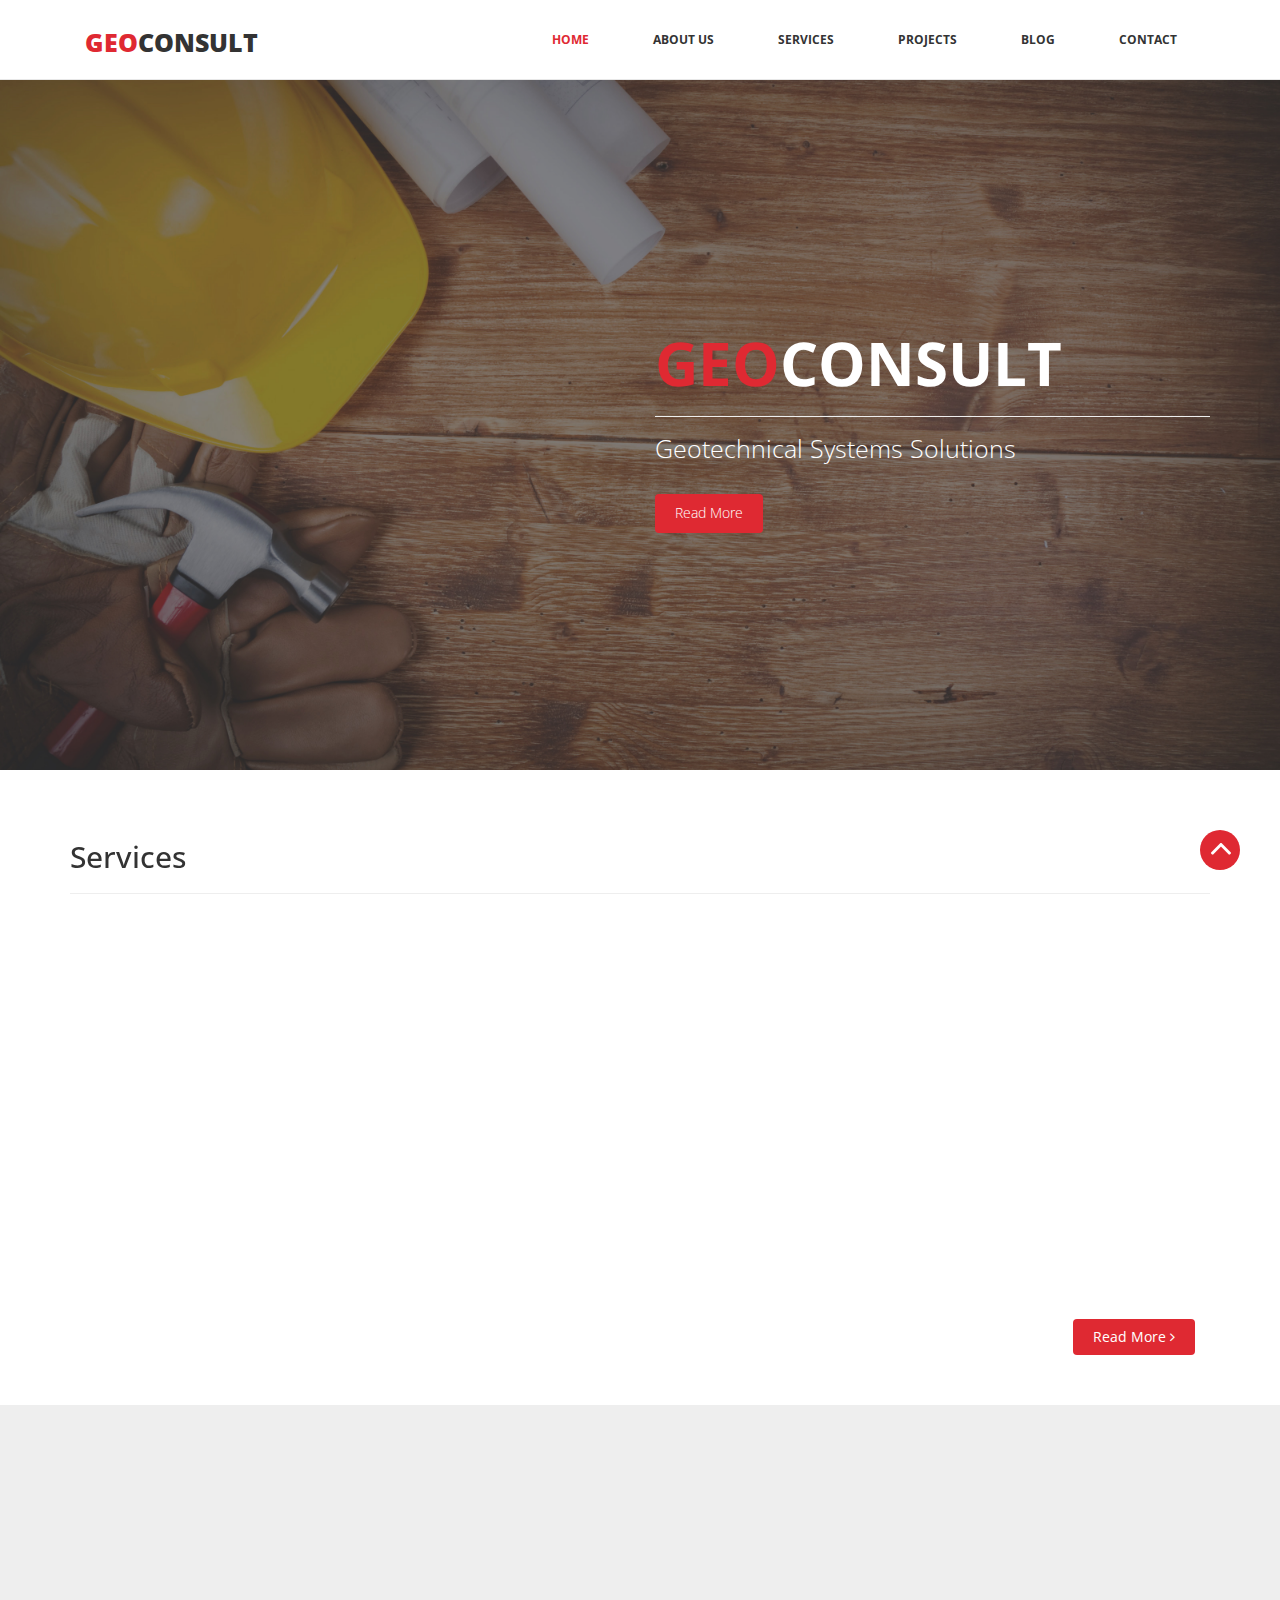
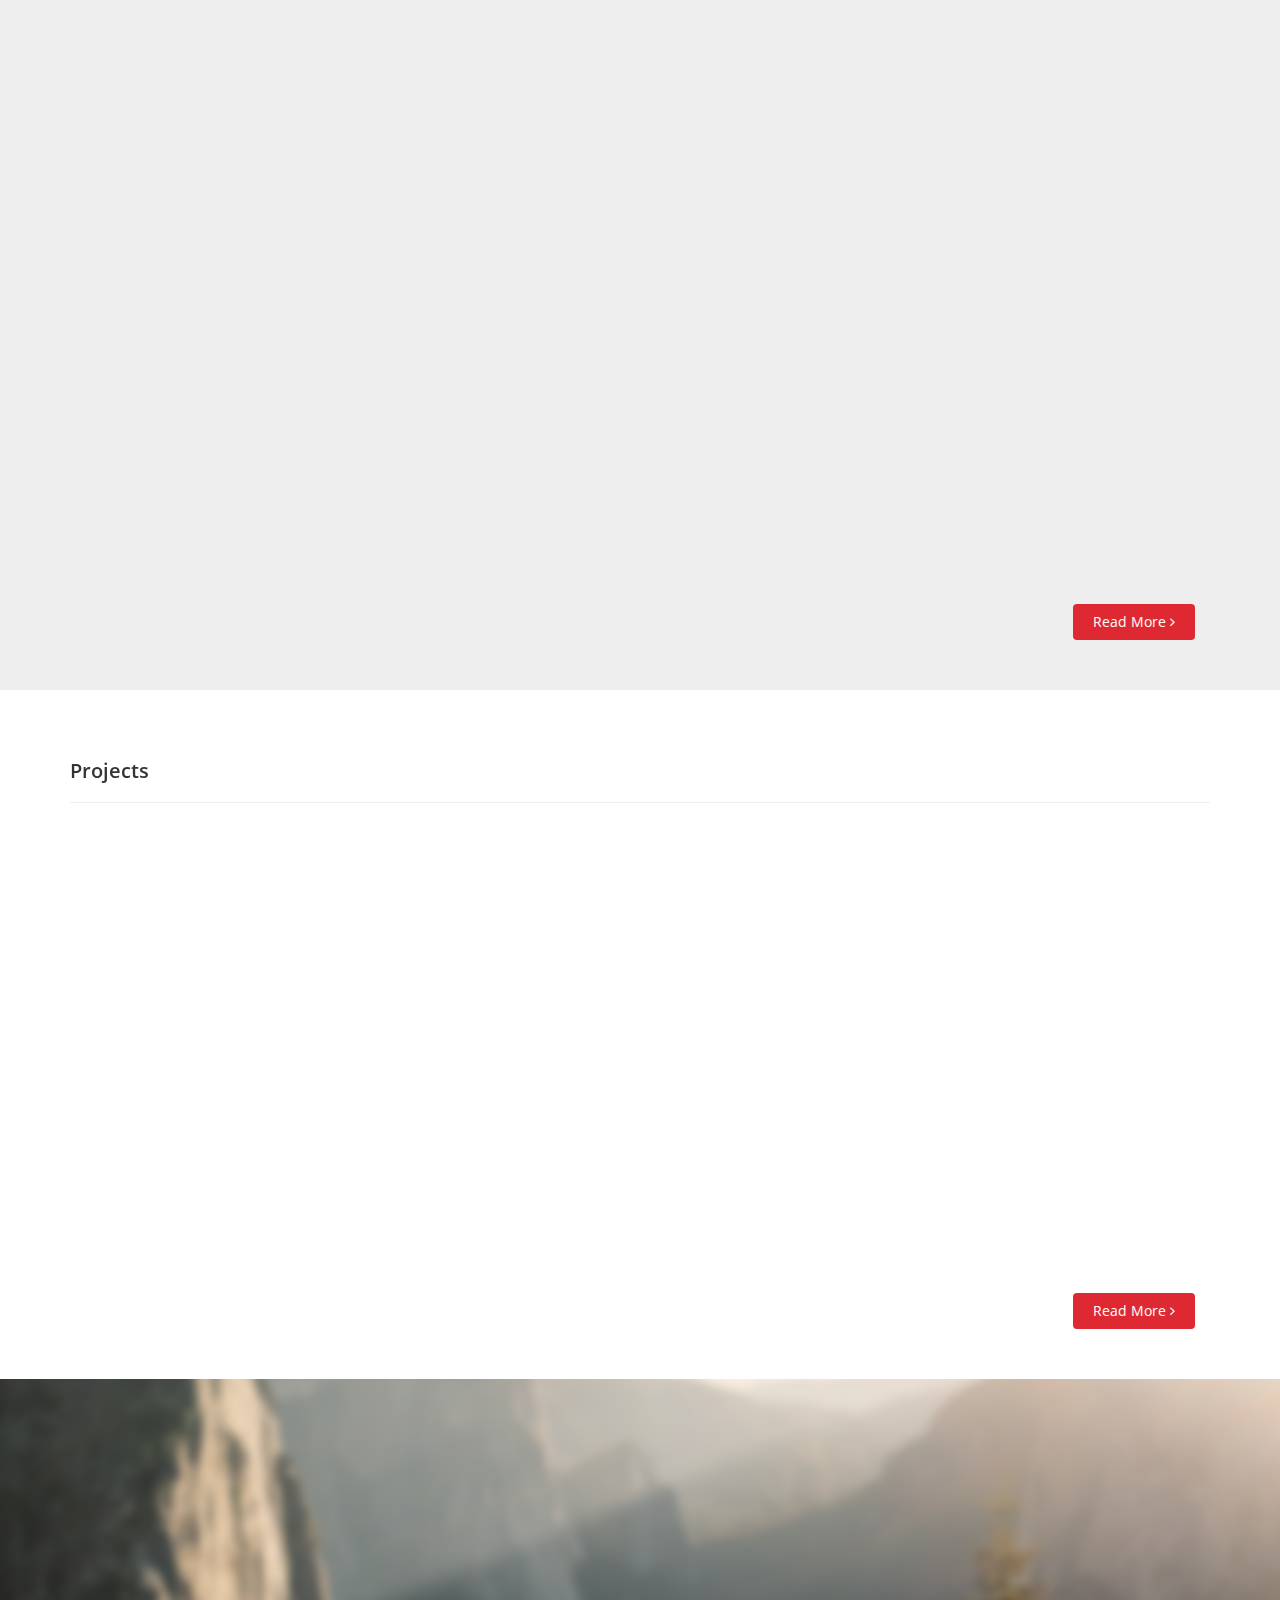
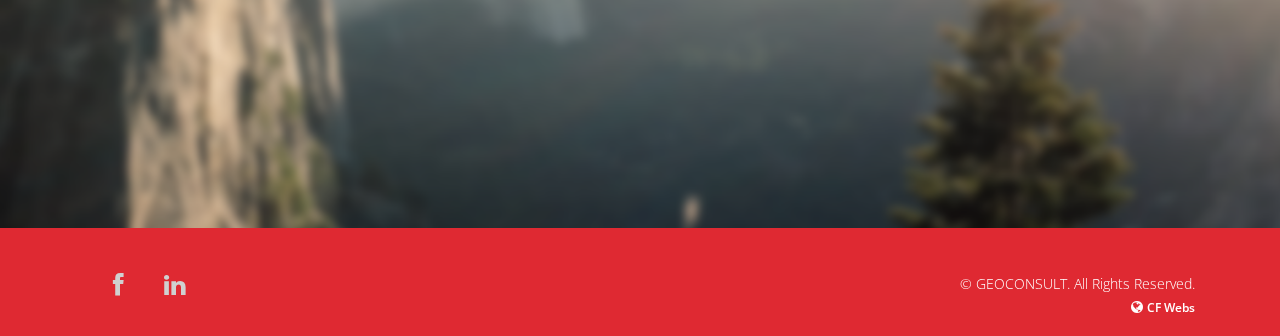
==== commit b1a759b8: "WS-2017.1.4 <CFboy@CFs-MacBook-Pro Merge branch 'master'" ====
--- a/index.html
+++ b/index.html
@@ -277,29 +277,16 @@
                 <div class="col-md-4">
                     <ul class="social-network">
                         <li><a href="#" class="fb tool-tip" title="Facebook"><i class="fa fa-facebook"></i></a></li>
-                        <li><a href="#" class="twitter tool-tip" title="Twitter"><i class="fa fa-twitter"></i></a></li>
-                        <li><a href="#" class="gplus tool-tip" title="Google Plus"><i class="fa fa-google-plus"></i></a>
-                        </li>
-                        <li><a href="#" class="linkedin tool-tip" title="Linkedin"><i class="fa fa-linkedin"></i></a>
-                        </li>
-                        <li><a href="#" class="ytube tool-tip" title="You Tube"><i class="fa fa-youtube-play"></i></a>
-                        </li>
+                        <li><a href="#" class="linkedin tool-tip" title="Linkedin"><i class="fa fa-linkedin"></i></a></li>
                     </ul>
                 </div>
             </div>
 
             <div class="col-md-4 col-md-offset-4">
                 <div class="copyright">
-                    &copy; Company Theme. All Rights Reserved.
+                    &copy; GEOCONSULT. All Rights Reserved.
                     <div class="credits">
-                        <!--
-                          All the links in the footer should remain intact.
-                          You can delete the links only if you purchased the pro version.
-                          Licensing information: https://bootstrapmade.com/license/
-                          Purchase the pro version with working PHP/AJAX contact form: https://bootstrapmade.com/buy/?theme=Company
-                        -->
-                        <a href="https://bootstrapmade.com/bootstrap-business-templates/">Bootstrap Business
-                            Templates</a> by <a href="https://bootstrapmade.com/">BootstrapMade</a>
+                       <i class="fa fa-globe"></i> <a href="https://bootstrapmade.com/">CF Webs</a>
                     </div>
                 </div>
             </div>
--- a/css/style.css
+++ b/css/style.css
@@ -823,7 +823,9 @@
 
 .portfolio-item {
     margin: 0;
-    padding: 0;
+    /*padding: 0;*/
+    padding: 0 15px;
+
 }
 .services .portfolio-item, .sub-services .portfolio-item{
     /*padding: 0 15px !important;*/
@@ -834,7 +836,7 @@
     margin-bottom: 20px;
 }
 
-.overlay a:hover {
+.overlay a {
     color: #df2932;
 }
 
@@ -1309,6 +1311,7 @@
     opacity: 0, 5;
     border-radius: 50%;
     z-index: 999;
+    background-color: #df2932;
 }
 
 a.scrollup:hover {
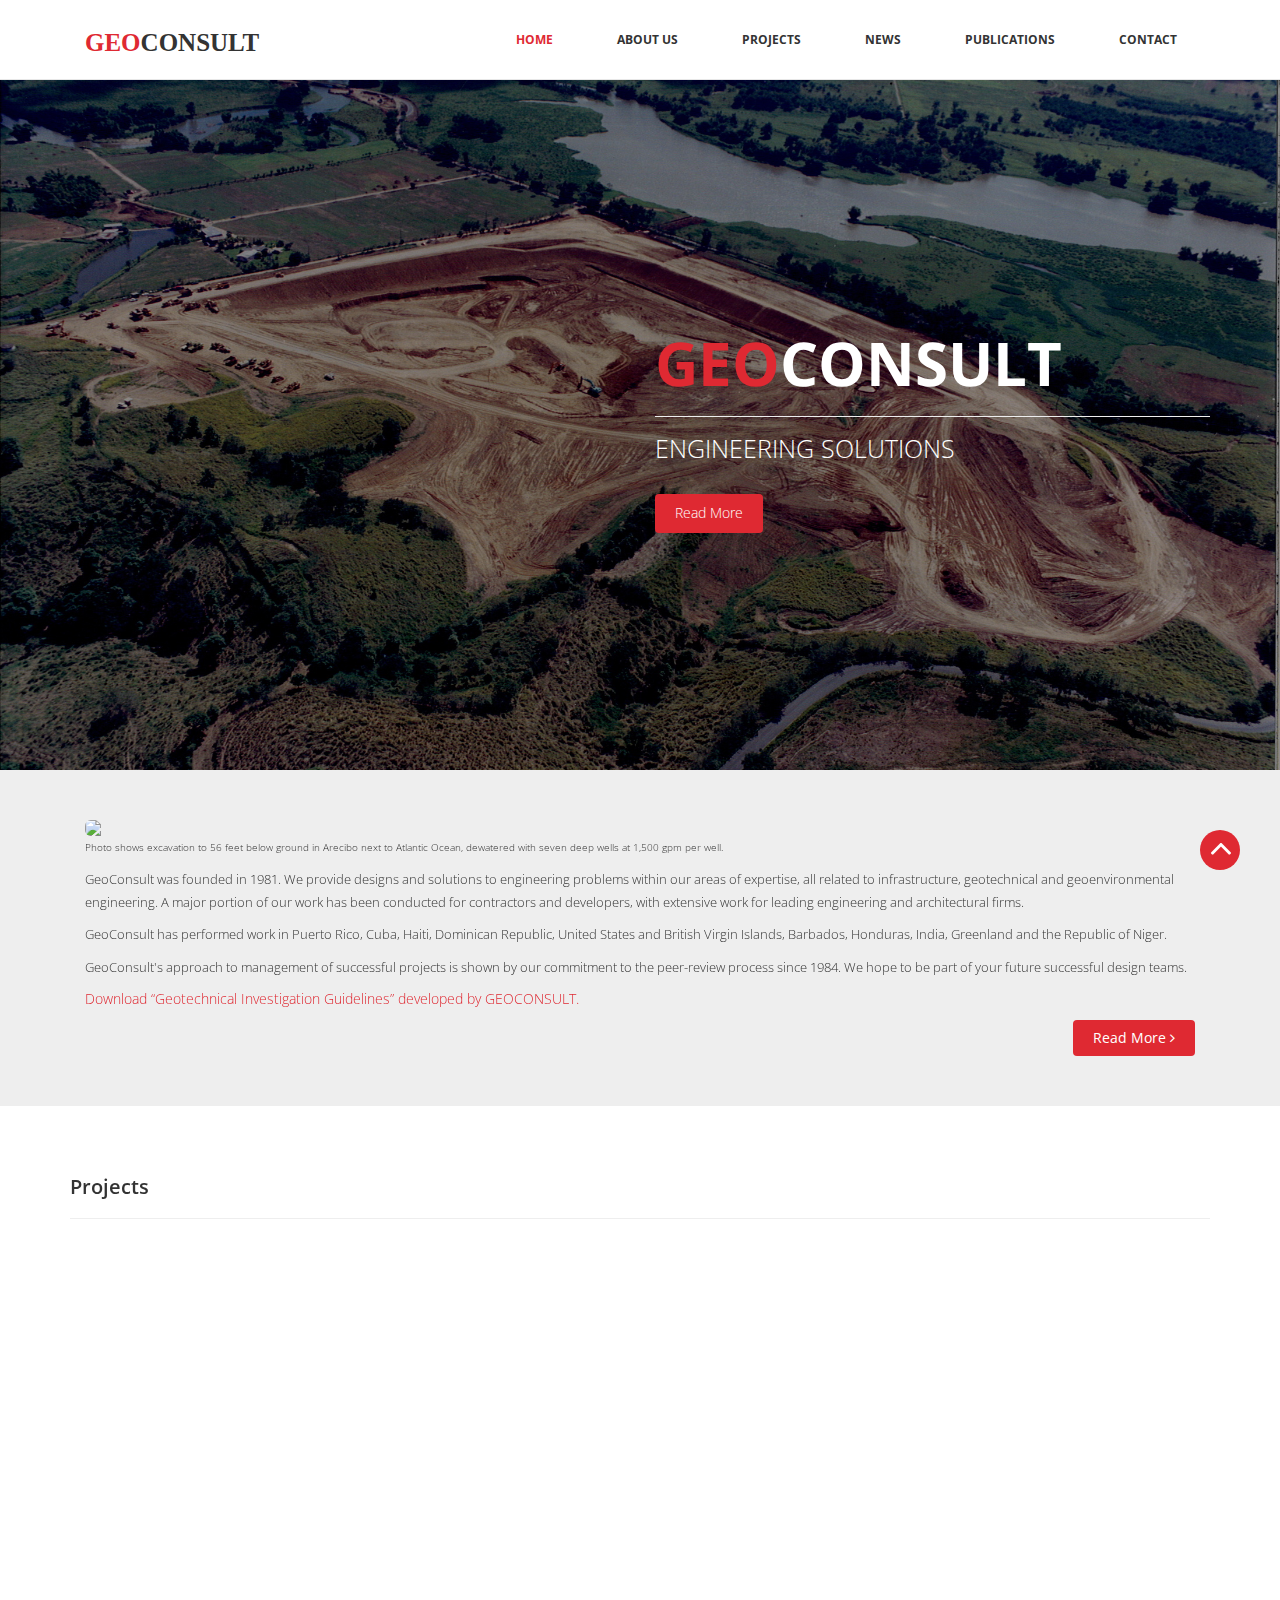
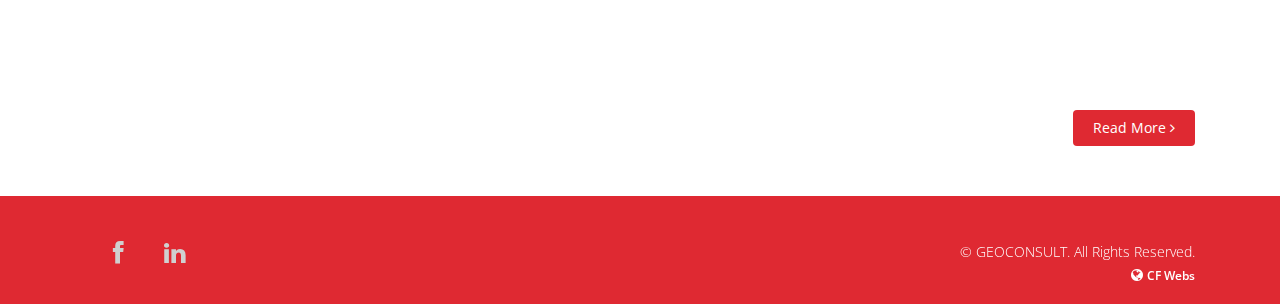
==== commit c7449e22: "Delete unused images. Fix background image and title width (responsive). Make changes requested by t" ====
--- a/index.html
+++ b/index.html
@@ -44,9 +44,10 @@
                         <ul class="nav nav-tabs" role="tablist">
                             <li role="presentation"><a href="index.html" class="active">Home</a></li>
                             <li role="presentation"><a href="about.html">About Us</a></li>
-                            <li role="presentation"><a href="services.html">Services</a></li>
+                            <!--<li role="presentation"><a href="services.html">Services</a></li>-->
                             <li role="presentation"><a href="portfolio.html">Projects</a></li>
-                            <li role="presentation"><a href="blog.html">Blog</a></li>
+                            <li role="presentation"><a href="blog.html">News</a></li>
+                            <li role="presentation"><a href="publications.html">Publications</a></li>
                             <li role="presentation"><a href="contact.html">Contact</a></li>
                         </ul>
                     </div>
@@ -60,7 +61,8 @@
     <div class="carousel slide">
         <div class="carousel-inner">
             <!--<div class="item active" style="background-image: url(images/slider/bg1.jpg)">-->
-            <div class="item active" style="background-image: url(images/geoConsult/slider/constructionTable.jpg)">
+            <!--TODO: Change background img -->
+            <div class="item active" style="background-image: url(images/geoConsult/geoConsultHomeCover.jpg)">
                 <div class="container">
                     <div class="row slide-margin">
 
@@ -73,7 +75,7 @@
                             <div class="carousel-content">
                                 <h2 class="animation animated-item-1"><span>GEO</span>CONSULT</h2>
                                 <hr>
-                                <p class="animation animated-item-2">Geotechnical Systems Solutions</p>
+                                <p class="animation animated-item-2">ENGINEERING SOLUTIONS</p>
                                 <a class="btn-slide animation animated-item-3 right" href="about.html">Read More</a>
                             </div>
                         </div>
@@ -90,87 +92,76 @@
 </section>
 <!--/#main-slider-->
 
-<div class="feature">
-    <div class="container">
-        <h2>Services</h2>
-        <div class="text-center">
-            <hr>
-            <div class="col-md-3">
-                <div class="hi-icon-wrap hi-icon-effect wow fadeInDown" data-wow-duration="1000ms"
-                     data-wow-delay="300ms">
-                    <i class="fa fa-briefcase"></i>
-                    <h2>Project Management</h2>
-                    <p>Quisque eu ante at tortor imperdiet gravida nec sed turpis phasellus.</p>
-                </div>
-            </div>
-            <div class="col-md-3">
-                <div class="hi-icon-wrap hi-icon-effect wow fadeInDown" data-wow-duration="1000ms"
-                     data-wow-delay="600ms">
-                    <i class="fa fa-laptop"></i>
-                    <h2>Engineering Solutions</h2>
-                    <p>Quisque eu ante at tortor imperdiet gravida nec sed turpis phasellus.</p>
-                </div>
-            </div>
-            <div class="col-md-3">
-                <div class="hi-icon-wrap hi-icon-effect wow fadeInDown" data-wow-duration="1000ms"
-                     data-wow-delay="900ms">
-                    <i class="fa fa-building-o"></i>
-                    <h2>Field Testing</h2>
-                    <p>Quisque eu ante at tortor imperdiet gravida nec sed turpis phasellus.</p>
-                </div>
-            </div>
-            <div class="col-md-3">
-                <div class="hi-icon-wrap hi-icon-effect wow fadeInDown" data-wow-duration="1000ms"
-                     data-wow-delay="1200ms">
-                    <i class="fa fa-flask"></i>
-                    <h2>Laboratory</h2>
-                    <p>Quisque eu ante at tortor imperdiet gravida nec sed turpis phasellus.</p>
-                </div>
-            </div>
-        </div>
-        <div class="text-right">
-            <div class="col-md-offset-9 col-md-3">
-                <a class="btn btn-primary btn-slide animation animated-item-3" href="services.html">Read More <i
-                        class="fa fa-angle-right"></i></a>
-            </div>
-        </div>
-
-    </div>
-</div>
+<!--<div class="feature">-->
+    <!--<div class="container">-->
+        <!--<h2>Services</h2>-->
+        <!--<div class="text-center">-->
+            <!--<hr>-->
+            <!--<div class="col-md-3">-->
+                <!--<div class="hi-icon-wrap hi-icon-effect wow fadeInDown" data-wow-duration="1000ms"-->
+                     <!--data-wow-delay="300ms">-->
+                    <!--<i class="fa fa-briefcase"></i>-->
+                    <!--<h2>Project Management</h2>-->
+                    <!--<p>Quisque eu ante at tortor imperdiet gravida nec sed turpis phasellus.</p>-->
+                <!--</div>-->
+            <!--</div>-->
+            <!--<div class="col-md-3">-->
+                <!--<div class="hi-icon-wrap hi-icon-effect wow fadeInDown" data-wow-duration="1000ms"-->
+                     <!--data-wow-delay="600ms">-->
+                    <!--<i class="fa fa-laptop"></i>-->
+                    <!--<h2>Engineering Solutions</h2>-->
+                    <!--<p>Quisque eu ante at tortor imperdiet gravida nec sed turpis phasellus.</p>-->
+                <!--</div>-->
+            <!--</div>-->
+            <!--<div class="col-md-3">-->
+                <!--<div class="hi-icon-wrap hi-icon-effect wow fadeInDown" data-wow-duration="1000ms"-->
+                     <!--data-wow-delay="900ms">-->
+                    <!--<i class="fa fa-building-o"></i>-->
+                    <!--<h2>Field Testing</h2>-->
+                    <!--<p>Quisque eu ante at tortor imperdiet gravida nec sed turpis phasellus.</p>-->
+                <!--</div>-->
+            <!--</div>-->
+            <!--<div class="col-md-3">-->
+                <!--<div class="hi-icon-wrap hi-icon-effect wow fadeInDown" data-wow-duration="1000ms"-->
+                     <!--data-wow-delay="1200ms">-->
+                    <!--<i class="fa fa-flask"></i>-->
+                    <!--<h2>Laboratory</h2>-->
+                    <!--<p>Quisque eu ante at tortor imperdiet gravida nec sed turpis phasellus.</p>-->
+                <!--</div>-->
+            <!--</div>-->
+        <!--</div>-->
+        <!--&lt;!&ndash;<div class="text-right">&ndash;&gt;-->
+            <!--&lt;!&ndash;<div class="col-md-offset-9 col-md-3">&ndash;&gt;-->
+                <!--&lt;!&ndash;<a class="btn btn-primary btn-slide animation animated-item-3" href="services.html">Read More <i&ndash;&gt;-->
+                        <!--&lt;!&ndash;class="fa fa-angle-right"></i></a>&ndash;&gt;-->
+            <!--&lt;!&ndash;</div>&ndash;&gt;-->
+        <!--&lt;!&ndash;</div>&ndash;&gt;-->
+
+    <!--</div>-->
+<!--</div>-->
 
 <div class="about">
     <div class="container">
         <div class="col-md-12 wow fadeInDown" data-wow-duration="1000ms" data-wow-delay="300ms">
-            <h2>About us</h2>
-            <img src="images/geoConsult/aboutUs.jpg" class="img-responsive"/>
-            <p>GeoConsult, founded in 1981, provides designs and solutions to engineering problems within our areas of
-                expertise,
-                all related to infrastructure, geotechnical and geoenvironmental engineering. A major portion of our
-                work has been conducted for contractors and developers, with extensive work for leading engineering and
-                architectural firms. GeoConsult has performed work in Puerto Rico, Cuba, Haiti, Dominican republic,
-                United States and British Virgin Islands, Barbados, Honduras, and the Republic of Niger, Africa.
+            <!--<h2>About us</h2>-->
+            <img src="images/aboutUsHome.png" class="img-responsive"/>
+            <p class="img-description">Photo shows excavation to 56 feet below ground in Arecibo next to Atlantic Ocean,
+                dewatered with seven deep wells at 1,500 gpm per well.</p>
+
+            <p>GeoConsult was founded in 1981. We provide designs and solutions to engineering problems within our
+                areas of expertise, all related to infrastructure, geotechnical and geoenvironmental engineering. A
+                major portion of our work has been conducted for contractors and developers, with extensive work for
+                leading engineering and architectural firms.
             </p>
-            <p>Our services have included geotechnical engineering desing and exploration, and infrastructure design.
-                GeoConsult's approach to management of successful projects is shown by our commitment to the peer-review
-                process, starting in 1984. We hope we can be part of your future successful design teams.</p>
-        </div>
-
-        <!--<div class="col-md-6 wow fadeInDown" data-wow-duration="1000ms" data-wow-delay="600ms">-->
-        <!--<h2>Template built with Twitter Bootstrap</h2>-->
-        <!--<p>Lorem ipsum dolor sit amet, consectetur adipiscing elit. Phasellus interdum erat libero, pulvinar-->
-        <!--tincidunt leo consectetur eget. Curabitur lacinia pellentesque libero, pulvinar tincidunt leo-->
-        <!--consectetur eget. Curabitur lacinia pellentesque libero,-->
-        <!--pulvinar tincidunt leo consectetur eget. Curabitur lacinia pellentesque-->
-        <!--<p>Lorem ipsum dolor sit amet, consectetur adipiscing elit. Phasellus interdum erat libero, pulvinar-->
-        <!--tincidunt leo consectetur eget. Curabitur lacinia pellentesque libero, pulvinar tincidunt leo-->
-        <!--consectetur eget. Curabitur lacinia pellentesque-->
-        <!--libero, pulvinar tincidunt leo consectetur eget. Curabitur lacinia pellentesque-->
-        <!--</p>-->
-        <!--<p>Lorem ipsum dolor sit amet, consectetur adipiscing elit. Phasellus interdum erat libero, pulvinar-->
-        <!--tincidunt leo consectetur eget. Curabitur lacinia pellentesque libero, pulvinar tincidunt leo-->
-        <!--consectetur eget. Curabitur lacinia pellentesque-->
-        <!--libero, pulvinar tincidunt leo consectetur eget. Curabitur lacinia pellentesque </p>-->
-        <!--</div>-->
+            <p>GeoConsult has performed work in Puerto Rico, Cuba, Haiti, Dominican Republic, United States and British
+                Virgin Islands, Barbados, Honduras, India, Greenland and the Republic of Niger.</p>
+            <p>GeoConsult's approach to management of successful projects is shown by our commitment to the peer-review
+                process since 1984. We hope to be part of your future successful design teams. </p>
+
+            <!--TODO: Add document (PDF)-->
+            <a class="color" href="#"> Download “Geotechnical Investigation Guidelines” developed by GEOCONSULT.</a>
+        </div>
+
         <div class="text-right">
             <div class="col-md-offset-9 col-md-3">
                 <a class="btn btn-primary btn-slide animation animated-item-3" href="about.html">Read More <i
@@ -188,7 +179,8 @@
         <div class="col-md-4 wow fadeInDown" data-wow-duration="1000ms" data-wow-delay="300ms">
             <img src="images/geoConsult/projects/damPicture.png" class="img-responsive"/>
             <h3>Dams</h3>
-            <p><span class="year">2005-2007</span>: Investigation, design, and engineering and quality assurance services
+            <p><span class="year">2005-2007</span>: Investigation, design, and engineering and quality assurance
+                services
                 during construction for Rio Blanco Offstream Dam (Fill volume: 1.3Mm³)
 
             </p>
@@ -221,53 +213,53 @@
     </div>
 </div>
 
-<section id="partner">
-    <div class="container">
-        <div class="center wow fadeInDown">
-            <h2>Our Partners</h2>
-            <p>Lorem ipsum dolor sit amet, consectetur adipisicing elit, sed do eiusmod tempor incididunt ut <br> et
-                dolore magna aliqua. Ut enim ad minim veniam</p>
-        </div>
-
-        <div class="partners">
-            <ul>
-                <li><a href="#"><img class="img-responsive wow fadeInDown" data-wow-duration="1000ms"
-                                     data-wow-delay="300ms" src="images/partners/partner1.png"></a></li>
-                <li><a href="#"><img class="img-responsive wow fadeInDown" data-wow-duration="1000ms"
-                                     data-wow-delay="600ms" src="images/partners/partner2.png"></a></li>
-                <li><a href="#"><img class="img-responsive wow fadeInDown" data-wow-duration="1000ms"
-                                     data-wow-delay="900ms" src="images/partners/partner3.png"></a></li>
-                <li><a href="#"><img class="img-responsive wow fadeInDown" data-wow-duration="1000ms"
-                                     data-wow-delay="1200ms" src="images/partners/partner4.png"></a></li>
-                <li><a href="#"><img class="img-responsive wow fadeInDown" data-wow-duration="1000ms"
-                                     data-wow-delay="1500ms" src="images/partners/partner5.png"></a></li>
-            </ul>
-        </div>
-    </div>
-    <!--/.container-->
-</section>
+<!--<section id="partner">-->
+<!--<div class="container">-->
+<!--<div class="center wow fadeInDown">-->
+<!--<h2>Our Partners</h2>-->
+<!--<p>Lorem ipsum dolor sit amet, consectetur adipisicing elit, sed do eiusmod tempor incididunt ut <br> et-->
+<!--dolore magna aliqua. Ut enim ad minim veniam</p>-->
+<!--</div>-->
+
+<!--<div class="partners">-->
+<!--<ul>-->
+<!--<li><a href="#"><img class="img-responsive wow fadeInDown" data-wow-duration="1000ms"-->
+<!--data-wow-delay="300ms" src="images/partners/partner1.png"></a></li>-->
+<!--<li><a href="#"><img class="img-responsive wow fadeInDown" data-wow-duration="1000ms"-->
+<!--data-wow-delay="600ms" src="images/partners/partner2.png"></a></li>-->
+<!--<li><a href="#"><img class="img-responsive wow fadeInDown" data-wow-duration="1000ms"-->
+<!--data-wow-delay="900ms" src="images/partners/partner3.png"></a></li>-->
+<!--<li><a href="#"><img class="img-responsive wow fadeInDown" data-wow-duration="1000ms"-->
+<!--data-wow-delay="1200ms" src="images/partners/partner4.png"></a></li>-->
+<!--<li><a href="#"><img class="img-responsive wow fadeInDown" data-wow-duration="1000ms"-->
+<!--data-wow-delay="1500ms" src="images/partners/partner5.png"></a></li>-->
+<!--</ul>-->
+<!--</div>-->
+<!--</div>-->
+<!--&lt;!&ndash;/.container&ndash;&gt;-->
+<!--</section>-->
 <!--/#partner-->
 
 <!--<section id="conatcat-info">-->
-    <!--<div class="container">-->
-        <!--<div class="row">-->
-            <!--<div class="col-sm-8">-->
-                <!--<div class="media contact-info wow fadeInDown" data-wow-duration="1000ms" data-wow-delay="600ms">-->
-                    <!--<div class="pull-left">-->
-                        <!--<i class="fa fa-phone"></i>-->
-                    <!--</div>-->
-                    <!--<div class="media-body">-->
-                        <!--<h2>Have a question or need a custom quote?</h2>-->
-                        <!--<p>GEOCONSULT. Urb. Ind. Monterrey, Lote # 6. Puerto Nuevo, San Juan, Puerto Rico 00920.-->
-                            <!--P.O. Box 362040. San Juan, Puerto Rico 00936-2040. Tels. (787) 783-3585. (787) 505-3145.-->
-                            <!--(787) 397-3749. Fax: (787) 793-0410. E-mail:-->
-                            <!--<a href="mailto:info@geoconsult.us" type="mail"> info@geoconsult.us</a></p>-->
-                    <!--</div>-->
-                <!--</div>-->
-            <!--</div>-->
-        <!--</div>-->
-    <!--</div>-->
-    <!--&lt;!&ndash;/.container&ndash;&gt;-->
+<!--<div class="container">-->
+<!--<div class="row">-->
+<!--<div class="col-sm-8">-->
+<!--<div class="media contact-info wow fadeInDown" data-wow-duration="1000ms" data-wow-delay="600ms">-->
+<!--<div class="pull-left">-->
+<!--<i class="fa fa-phone"></i>-->
+<!--</div>-->
+<!--<div class="media-body">-->
+<!--<h2>Have a question or need a custom quote?</h2>-->
+<!--<p>GEOCONSULT. Urb. Ind. Monterrey, Lote # 6. Puerto Nuevo, San Juan, Puerto Rico 00920.-->
+<!--P.O. Box 362040. San Juan, Puerto Rico 00936-2040. Tels. (787) 783-3585. (787) 505-3145.-->
+<!--(787) 397-3749. Fax: (787) 793-0410. E-mail:-->
+<!--<a href="mailto:info@geoconsult.us" type="mail"> info@geoconsult.us</a></p>-->
+<!--</div>-->
+<!--</div>-->
+<!--</div>-->
+<!--</div>-->
+<!--</div>-->
+<!--&lt;!&ndash;/.container&ndash;&gt;-->
 <!--</section>-->
 <!--/#conatcat-info-->
 <footer>
@@ -277,7 +269,8 @@
                 <div class="col-md-4">
                     <ul class="social-network">
                         <li><a href="#" class="fb tool-tip" title="Facebook"><i class="fa fa-facebook"></i></a></li>
-                        <li><a href="#" class="linkedin tool-tip" title="Linkedin"><i class="fa fa-linkedin"></i></a></li>
+                        <li><a href="#" class="linkedin tool-tip" title="Linkedin"><i class="fa fa-linkedin"></i></a>
+                        </li>
                     </ul>
                 </div>
             </div>
@@ -286,7 +279,7 @@
                 <div class="copyright">
                     &copy; GEOCONSULT. All Rights Reserved.
                     <div class="credits">
-                       <i class="fa fa-globe"></i> <a href="https://bootstrapmade.com/">CF Webs</a>
+                        <i class="fa fa-globe"></i> <a href="https://bootstrapmade.com/">CF Webs</a>
                     </div>
                 </div>
             </div>
--- a/css/style.css
+++ b/css/style.css
@@ -24,6 +24,12 @@
     color: #333;
     line-height: 1.1em;
 }
+.navbar-brand a h1 span {
+    font-family: "Franklin Gothic Medium";
+}
+.navbar-brand a h1{
+    font-family: "Franklin Gothic Book";
+}
 
 p {
     color: #333;
@@ -247,10 +253,16 @@
     font-size: 60px;
     font-weight: 700;
 }
+@media (max-width: 576px) {
+    #main-slider .carousel h2 {
+        font-size: 40px;
+    }
+}
 
 #main-slider .carousel h2 span {
     color: #df2932;
 }
+
 
 #main-slider .carousel h2 span span {
     color: #000;
@@ -292,6 +304,11 @@
     -o-transition: opacity ease-in-out 500ms;
     transition: opacity ease-in-out 500ms;
 }
+@media (max-width: 576px) {
+    #main-slider .carousel .item {
+        height: 500px;
+    }
+}
 
 #main-slider .carousel .item:first-child {
     top: auto;
@@ -494,18 +511,26 @@
 }
 
 ul.objectives li, ul.description li {
-    margin: 0 18px;
+    margin: 10px 18px;
     font-size: 13px;
     color: #000;
 }
 
-.objectives li:hover, .description li:hover {
+.objectives li:hover {
     color: #db3615;
 }
 
 ul.objectives li i, ul.description li i {
     color: #db3615;
     font-size: 13px !important;
+}
+ul.description li a {
+    color: #df2932;
+    text-decoration: underline;
+    font-weight: bold;
+}
+ul.description li a:hover {
+    color: #951d25;
 }
 
 .skill h2 {
@@ -608,10 +633,12 @@
 }
 
 .about img {
-    margin-bottom: 30px;
+    /*margin-bottom: 30px;*/
     border-radius: 6px;
 }
-
+.img-description{
+    font-size: 10px;
+}
 .our-team {
     padding: 50px;
     background: #ddd;
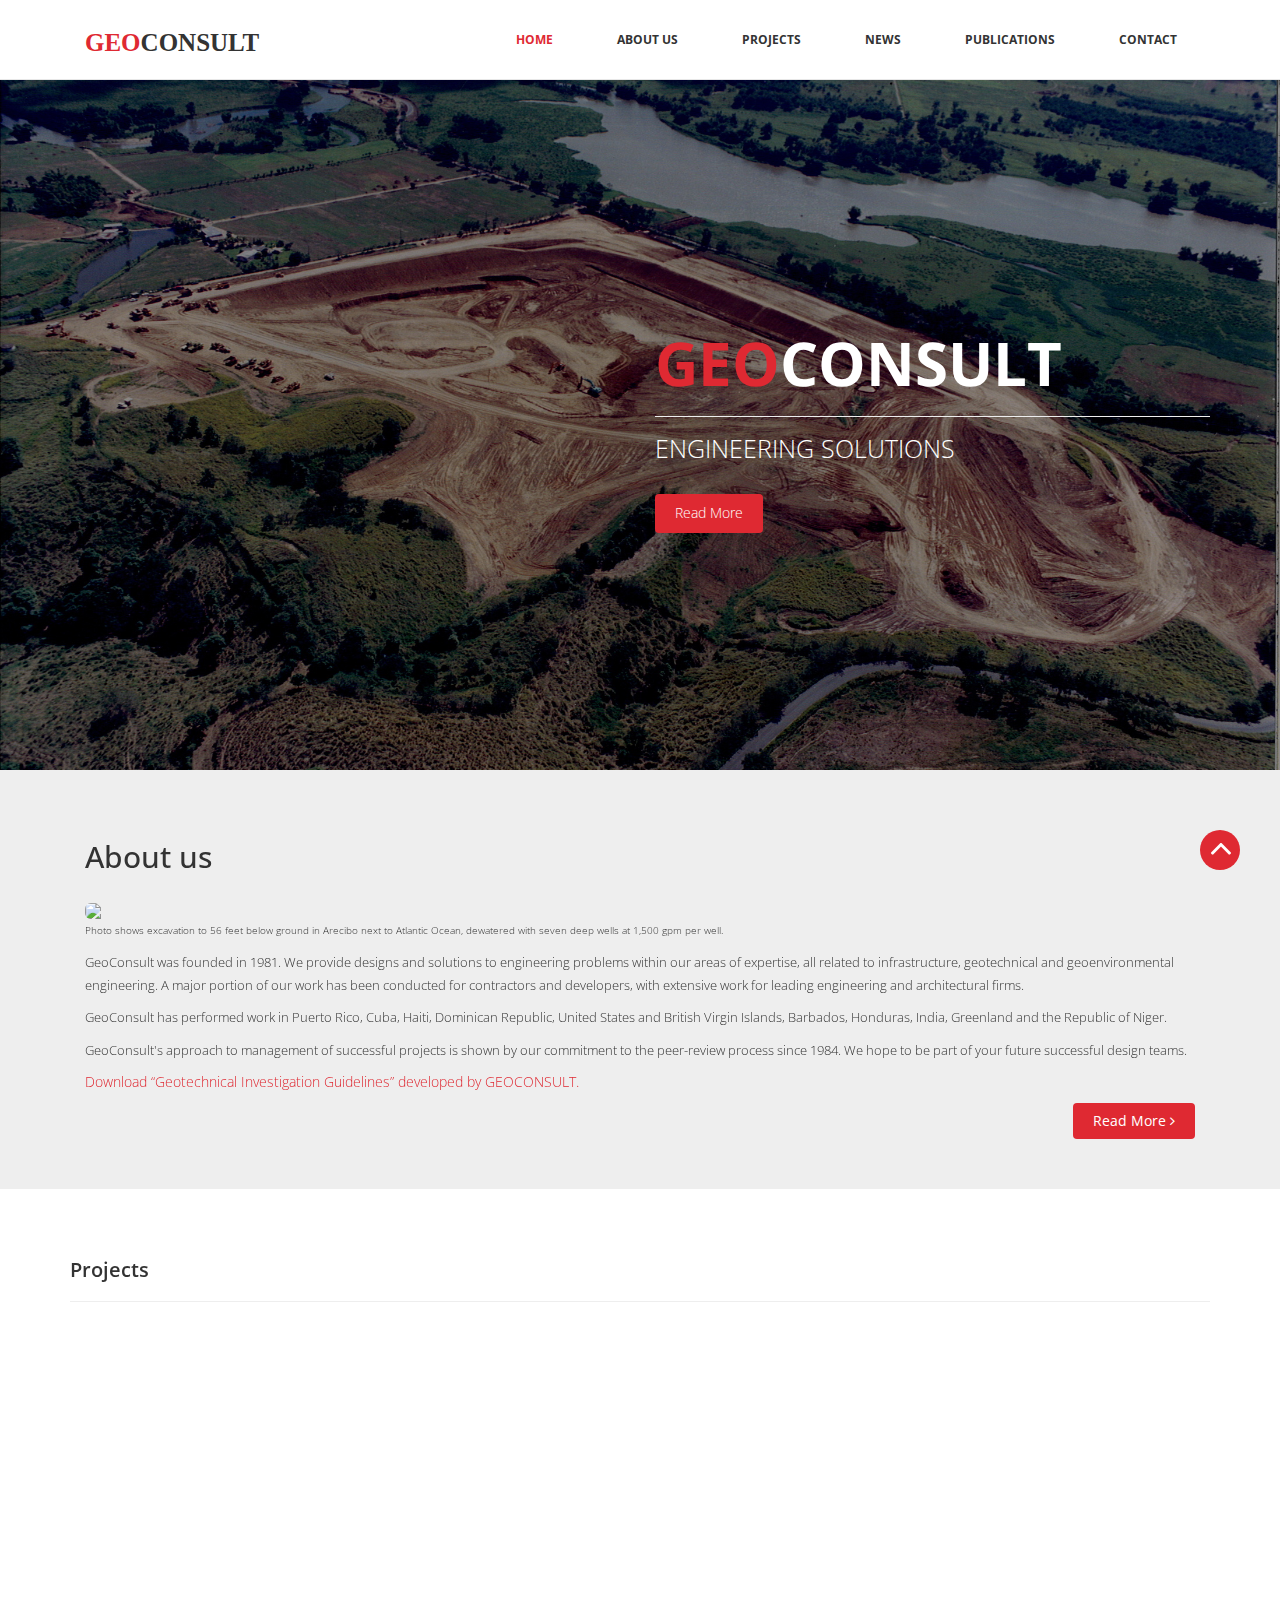
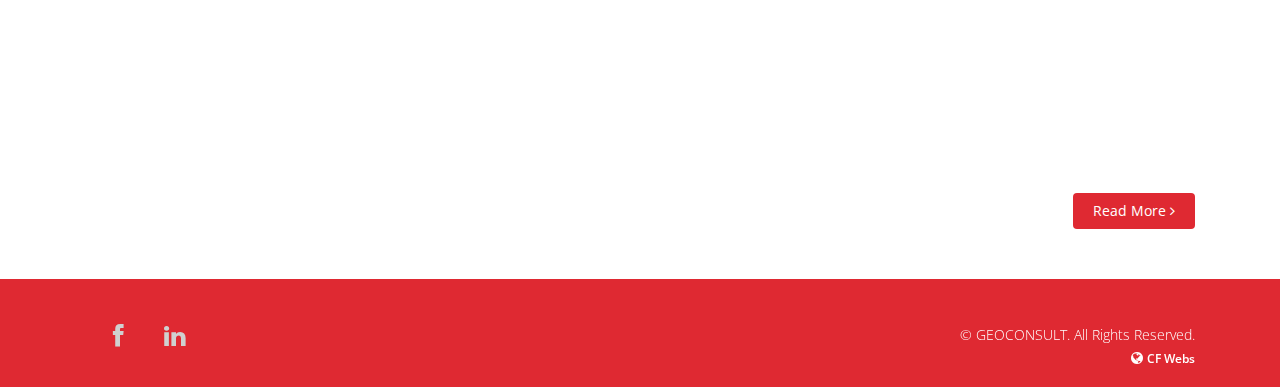
==== commit 2992f4a2: "Change wording and add title." ====
--- a/index.html
+++ b/index.html
@@ -143,7 +143,7 @@
 <div class="about">
     <div class="container">
         <div class="col-md-12 wow fadeInDown" data-wow-duration="1000ms" data-wow-delay="300ms">
-            <!--<h2>About us</h2>-->
+            <h2>About us</h2>
             <img src="images/aboutUsHome.png" class="img-responsive"/>
             <p class="img-description">Photo shows excavation to 56 feet below ground in Arecibo next to Atlantic Ocean,
                 dewatered with seven deep wells at 1,500 gpm per well.</p>
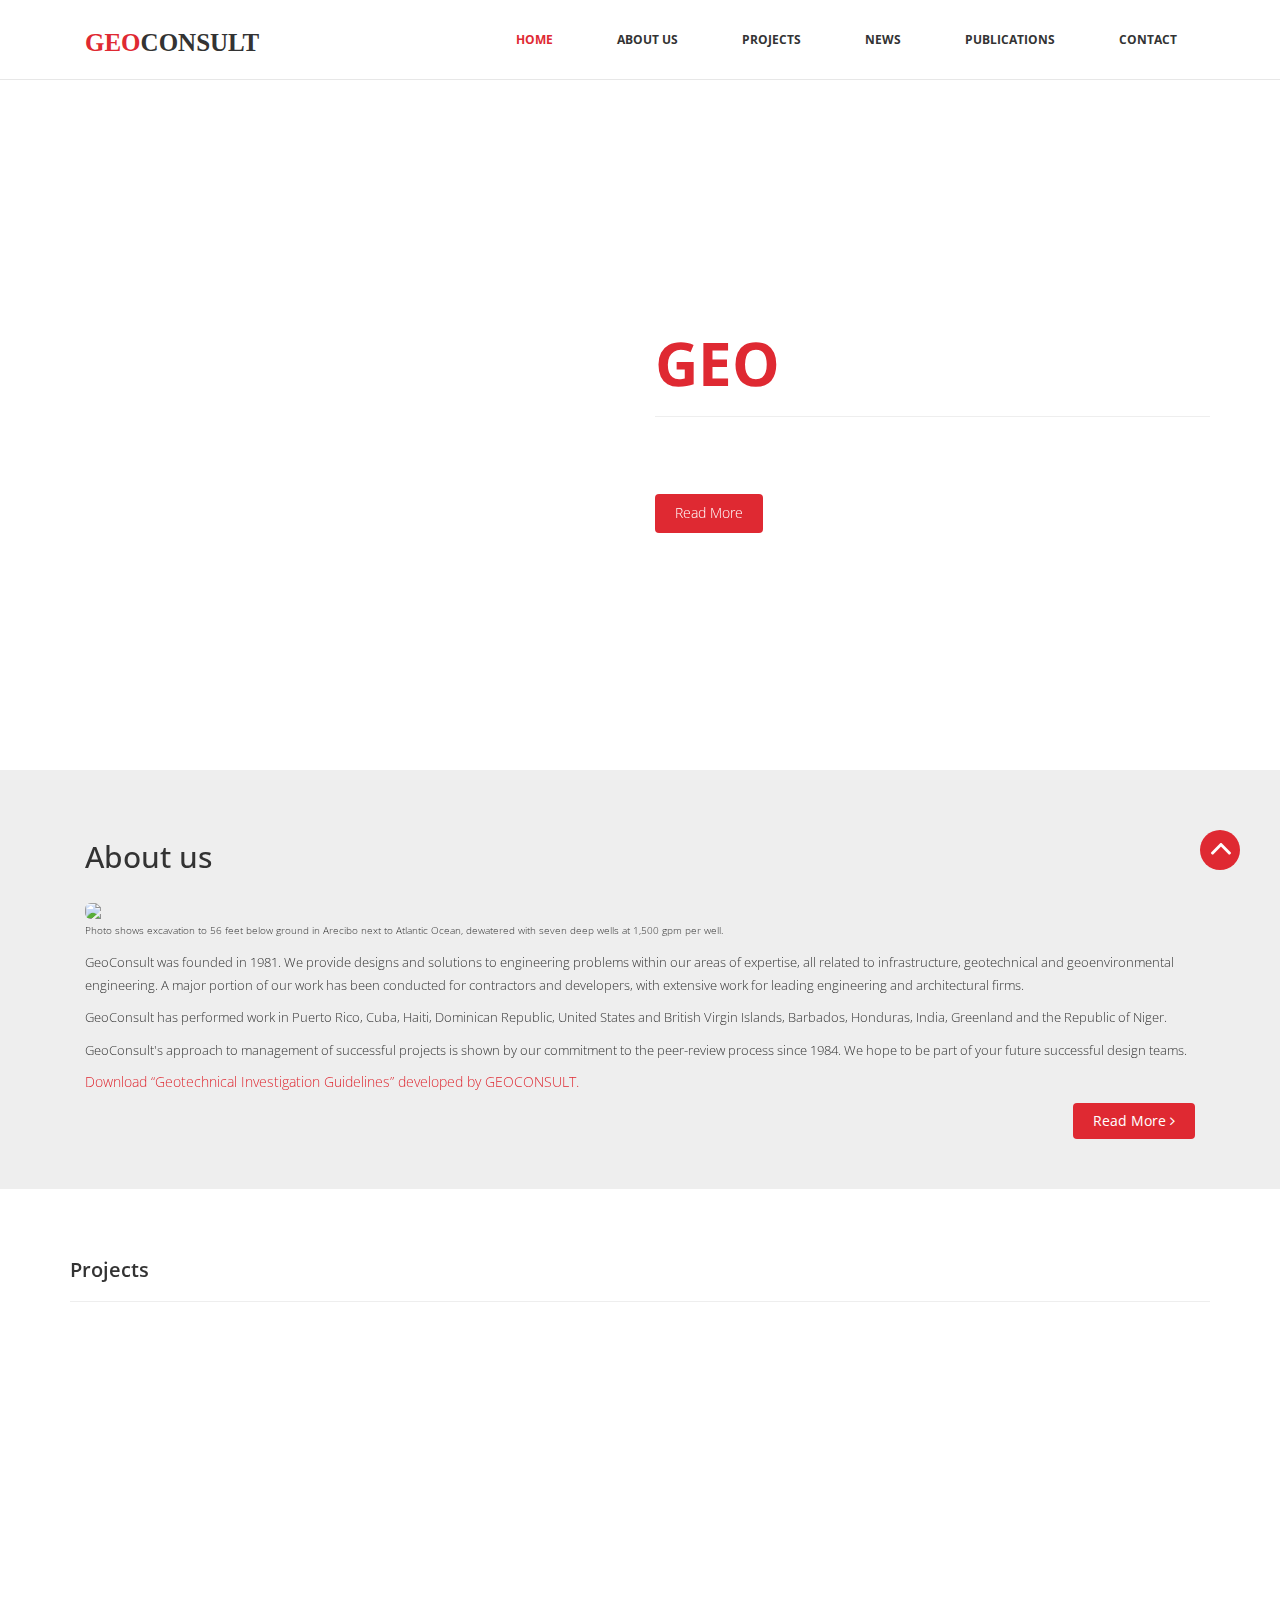
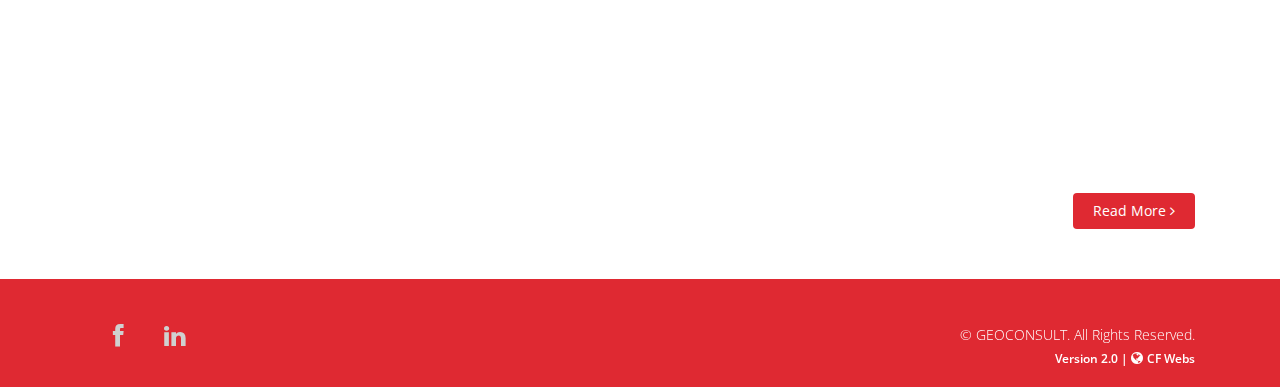
==== commit 0f3069ee: "Add web page version." ====
--- a/index.html
+++ b/index.html
@@ -62,7 +62,7 @@
         <div class="carousel-inner">
             <!--<div class="item active" style="background-image: url(images/slider/bg1.jpg)">-->
             <!--TODO: Change background img -->
-            <div class="item active" style="background-image: url(images/geoConsult/geoConsultHomeCover.jpg)">
+            <div class="item active" style="background-image: url(images/geoConsult/geoConsultBackground.jpg)">
                 <div class="container">
                     <div class="row slide-margin">
 
@@ -268,8 +268,8 @@
             <div class="social-icon">
                 <div class="col-md-4">
                     <ul class="social-network">
-                        <li><a href="#" class="fb tool-tip" title="Facebook"><i class="fa fa-facebook"></i></a></li>
-                        <li><a href="#" class="linkedin tool-tip" title="Linkedin"><i class="fa fa-linkedin"></i></a>
+                        <li><a href="https://www.facebook.com/geoconsultus/" target="_blank" class="fb tool-tip" title="Facebook"><i class="fa fa-facebook"></i></a></li>
+                        <li><a href="https://www.linkedin.com/company/geoconsult-geotechnical-engineers/" target="_blank" class="linkedin tool-tip" title="Linkedin"><i class="fa fa-linkedin"></i></a>
                         </li>
                     </ul>
                 </div>
@@ -279,7 +279,7 @@
                 <div class="copyright">
                     &copy; GEOCONSULT. All Rights Reserved.
                     <div class="credits">
-                        <i class="fa fa-globe"></i> <a href="https://bootstrapmade.com/">CF Webs</a>
+                        <a href="#">Version 2.0 | </a><i class="fa fa-globe"></i> <a href="#">CF Webs</a>
                     </div>
                 </div>
             </div>
--- a/css/style.css
+++ b/css/style.css
@@ -24,10 +24,12 @@
     color: #333;
     line-height: 1.1em;
 }
+
 .navbar-brand a h1 span {
     font-family: "Franklin Gothic Medium";
 }
-.navbar-brand a h1{
+
+.navbar-brand a h1 {
     font-family: "Franklin Gothic Book";
 }
 
@@ -58,12 +60,15 @@
     text-decoration: none;
     color: #eee;
 }
-.color{
-    color: #df2932;
-}
-.color:hover{
+
+.color {
+    color: #df2932;
+}
+
+.color:hover {
     color: #951d25;
 }
+
 .btn-primary {
     padding: 8px 20px;
     background: #df2932;
@@ -253,6 +258,7 @@
     font-size: 60px;
     font-weight: 700;
 }
+
 @media (max-width: 576px) {
     #main-slider .carousel h2 {
         font-size: 40px;
@@ -262,7 +268,6 @@
 #main-slider .carousel h2 span {
     color: #df2932;
 }
-
 
 #main-slider .carousel h2 span span {
     color: #000;
@@ -304,6 +309,7 @@
     -o-transition: opacity ease-in-out 500ms;
     transition: opacity ease-in-out 500ms;
 }
+
 @media (max-width: 576px) {
     #main-slider .carousel .item {
         height: 500px;
@@ -501,7 +507,7 @@
 }
 
 ul.objectives, ul.description {
-    list-style:none;
+    list-style: none;
     /*margin-top:20px;*/
     padding: 0;
     transition: all 0.3s ease-in-out;
@@ -524,11 +530,13 @@
     color: #db3615;
     font-size: 13px !important;
 }
+
 ul.description li a {
     color: #df2932;
     text-decoration: underline;
     font-weight: bold;
 }
+
 ul.description li a:hover {
     color: #951d25;
 }
@@ -636,9 +644,11 @@
     /*margin-bottom: 30px;*/
     border-radius: 6px;
 }
-.img-description{
+
+.img-description {
     font-size: 10px;
 }
+
 .our-team {
     padding: 50px;
     background: #ddd;
@@ -660,6 +670,10 @@
     margin-top: 30px;
 }
 
+.our-team p {
+    margin-bottom: 0;
+}
+
 .lates {
     padding: 50px;
 }
@@ -681,7 +695,7 @@
     padding: 15px 22px;
 }
 
-ul.social-network {
+ul.social-network, ul.personal-social-network {
     list-style: none;
     margin-top: 20px;
     padding: 10px;
@@ -691,14 +705,26 @@
     -o-transition: all 0.3s ease-in-out;
 }
 
-ul.social-network li {
+ul.personal-social-network {
+    margin-top: 0;
+}
+
+ul.social-network li, ul.personal-social-network li {
     display: inline;
     margin: 0 18px;
     font-size: 25px;
 }
 
+ul.personal-social-network li {
+    font-size: 40px;
+}
+
 ul.social-network li a {
     color: #d0d0d0;
+}
+
+ul.personal-social-network li a {
+    color: #0077b5;;
 }
 
 .social-network li:hover .fa-twitter {
@@ -854,7 +880,8 @@
     padding: 0 15px;
 
 }
-.services .portfolio-item, .sub-services .portfolio-item{
+
+.services .portfolio-item, .sub-services .portfolio-item {
     /*padding: 0 15px !important;*/
     padding: 10px 30px !important;
 }
